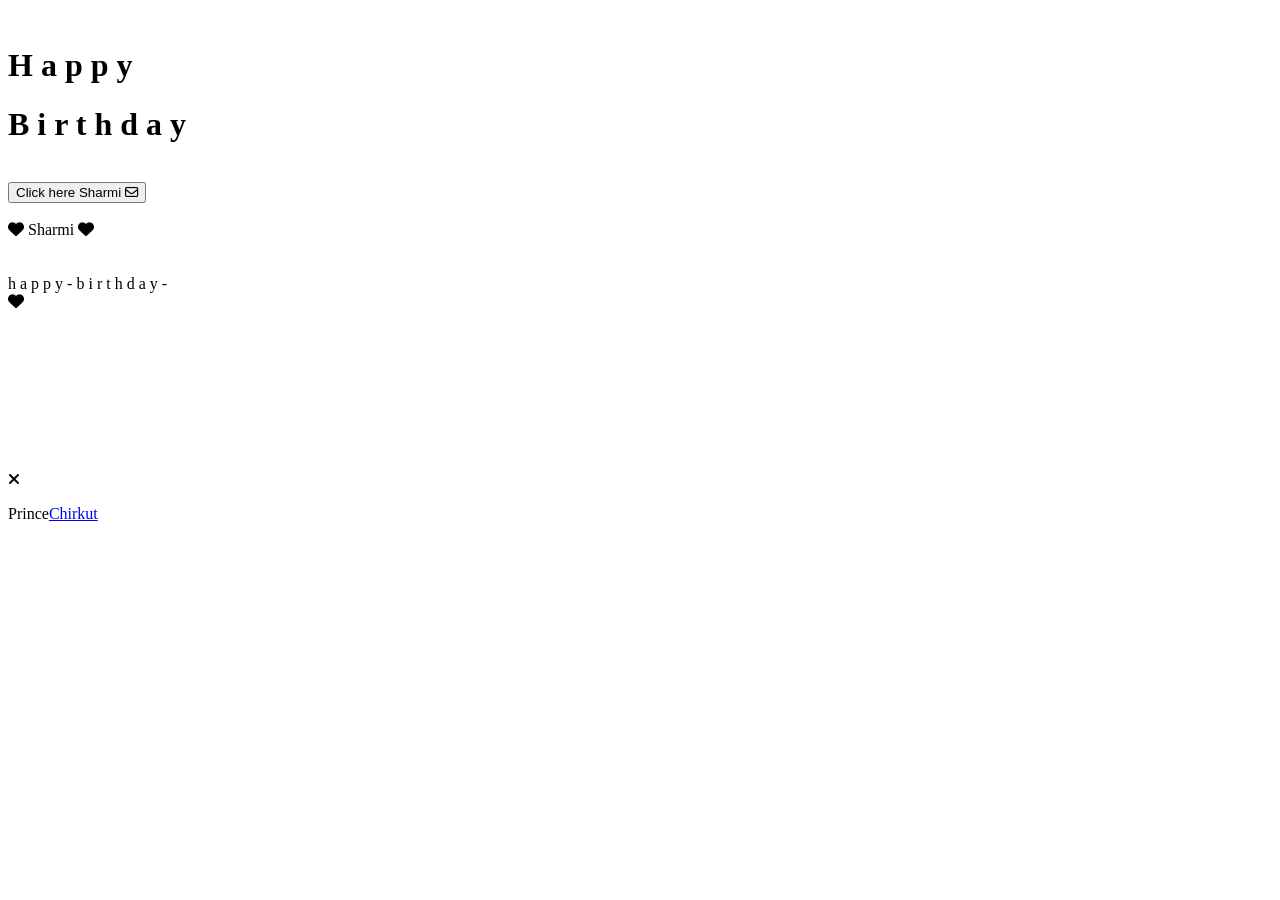
==== index.html @ 8e25d2d6 "Added index.html" ====
<!DOCTYPE html>
<html lang="en">
<head>
    <meta charset="UTF-8">
    <meta name="viewport" content="width=device-width, initial-scale=1.0">
    <meta name="title" content="Happy Birthday Website 2.0 | Aoudumber Bade">
    <meta name="github" content="https://github.com/Aoudumber-Bade">
    <title>For You</title>
    <link rel="stylesheet" href="style.css">
    <link rel="stylesheet" href="https://cdnjs.cloudflare.com/ajax/libs/font-awesome/6.5.1/css/all.min.css" integrity="sha512-DTOQO9RWCH3ppGqcWaEA1BIZOC6xxalwEsw9c2QQeAIftl+Vegovlnee1c9QX4TctnWMn13TZye+giMm8e2LwA==" crossorigin="anonymous" referrerpolicy="no-referrer" />
    <script src="https://code.jquery.com/jquery-3.7.1.min.js" integrity="sha256-/JqT3SQfawRcv/BIHPThkBvs0OEvtFFmqPF/lYI/Cxo=" crossorigin="anonymous"></script>
    
    </style>
     <script>
     setTimeout(function() {
     window.location.href = "../HAPPY-BIRTHDAY-V5-main/index.html";
     }, 70000);
    </script>
</head>

</head>
<body>
    <div id="wrapper">
        <div class="flag__birthday">
            <img src="./images/1.png" alt="" width="350" class="flag__left">
            <img src="./images/1.png" alt="" width="350" class="flag__right">
        </div>
        <div class="content">
            <div class="left">
                <div class="title">
                    <h1 class="happy">
                        <span style="--t: 4s;">H</span>
                        <span style="--t: 4.2s;">a</span>
                        <span style="--t: 4.4s;">p</span>
                        <span style="--t: 4.6s;">p</span>
                        <span style="--t: 4.8s;">y</span>
                    </h1>
                    <h1 class="birthday">
                        <span style="--t: 5s;">B</span>
                        <span style="--t: 5.2s;">i</span>
                        <span style="--t: 5.4s;">r</span>
                        <span style="--t: 5.6s;">t</span>
                        <span style="--t: 5.8s;">h</span>
                        <span style="--t: 6s;">d</span>
                        <span style="--t: 6.2s;">a</span>
                        <span style="--t: 6.4s;">y</span>
                    </h1>
                    <div class="hat">
                        <img src="./images/hat.png" alt="" width="130">
                    </div>
                </div>
                <div class="date__of__birth">
                    <span></span>
                </div>
                <div class="btn">
                    <button id="btn__letter">
                        Click here Sharmi
                        <i class="fa-regular fa-envelope"></i>
                    </button>
                </div>
            </div>
            <div class="right">
                <div class="box__account">
                    <div class="image">
                        <img src="./images/r5.png" alt="">
                    </div>
                    <div class="name">
                        <i class="fa-solid fa-heart"></i>
                        <span>Sharmi</span>
                        <i class="fa-solid fa-heart"></i>
                    </div>
                    <div class="balloon_one">
                        <img width="100px" src="./images/balloon1.png" alt="">
                    </div>
                    <div class="balloon_two">
                        <img width="100px" src="./images/balloon2.png" alt="">
                    </div>
                </div>
                <div class="cricle">
                    <div class="text__cricle">
                        <span style="--i: 1;">h</span>
                        <span style="--i: 2;">a</span>
                        <span style="--i: 3;">p</span>
                        <span style="--i: 4;">p</span>
                        <span style="--i: 5;">y</span>
                        <span style="--i: 6;">-</span>
                        <span style="--i: 7;">b</span>
                        <span style="--i: 8;">i</span>
                        <span style="--i: 9;">r</span>
                        <span style="--i: 10;">t</span>
                        <span style="--i: 11;">h</span>
                        <span style="--i: 12;">d</span>
                        <span style="--i: 13;">a</span>
                        <span style="--i: 14;">y</span>
                        <span style="--i: 15;">-</span>
                    </div>
                    <i class="fa-solid fa-heart"></i>
                </div>
            </div>
        </div>
        <div class="decorate_star star1" style="--t: 15s;"></div>
        <div class="decorate_star star2" style="--t: 15.2s;"></div>
        <div class="decorate_star star3" style="--t: 15.4s;"></div>
        <div class="decorate_star star4" style="--t: 15.6s;"></div>
        <div class="decorate_star star5" style="--t: 15.8s;"></div>
        <div class="decorate_flower--one" style="--t: 15s;">
            <img width="20" src="./images/decorate_flower.png" alt="">
        </div>
        <div class="decorate_flower--two" style="--t: 15.3s;">
            <img width="20" src="./images/decorate_flower.png" alt="">
        </div>
        <div class="decorate_flower--three" style="--t: 15.6s;">
            <img width="20" src="./images/decorate_flower.png" alt="">
        </div>
        <div class="decorate_bottom">
            <img src="./images/decorate.png" alt="" width="100">
        </div>
        <div class="smiley__icon">
            <img src="./images/smiley_icon.png" alt="" width="100">
        </div>

        

        <div class="box__letter">
            <div class="letter__border">
                <div class="letter">
                    <div class="title__letter">
                    </div>
                    <div class="content__letter">
                        <div class="left">
                            <img id="heart__letter" src="https://media.giphy.com/media/YKUvclrGYmDKXwtphf/giphy.gif" alt="">
                            <img class="heart heart_1" style="--t: 0.2s" width="20" src="./images/heart.png" alt="">
                            <img class="heart heart_2" style="--t: 0.4s" width="20" src="./images/heart.png" alt="">
                            <img class="heart heart_3" style="--t: 0.6s" width="20" src="./images/heart.png" alt="">
                            <img class="heart heart_4" style="--t: 0.8s" width="20" src="./images/heart.png" alt="">
                        </div>
                        <div class="right">
                            <div class="love__img">
                                <img src="https://media.giphy.com/media/m85llaN7ZkFIHtURiC/giphy.gif" alt="" width="220">
                            </div>
                            <div class="text__letter">
                                 <p></p>
                            </div>
                            <img id="mewmew" width="80" src="./images/mewmew.gif" alt="">
                        </div>
                    </div>
                </div>
                <div class="close">
                    <i class="fa-solid fa-xmark"></i>
                </div>
            </div>
        </div>
    </div>

    <div id="copy">
		<p class="text-center text-white text-sm">Prince<a
			href="https://www.instagram.com/aoudumber.dev/reels/#">Chirkut</a></p>
	  </div>
</body>
<script>
    let datetxt = "18 May 2009";
    let datatxtletter = "Main Banaras Ka Ghat hu 🌊🌺 Tum kinara banogi ky 😌🤌 Main ek khula aasman hu 🌤💘 Tum chand banogi ky 🌙🌺 Main mangu jise duaa main 🙏🏻🧿 Tum meri wo mannat banogi ky 🏮🛐 Mana bhut khamiya hai mere andar 😌💘 Apne pyar se un khamiyo ko bhar paogi ky 😌🫴 Ye heer ranjha to judai ke kisse hai 😮‍💨🌺 Tum milan ki kitaab mere saath likhogi ky 📕🌺 Meri kismat jisse abaad ho jaaye 🧿📿. Tum mere haatho ki wo lakeer banogi ky 🫴❤‍🩹. Kar diya maine apne ishq ka ijhaar 😌🌸, Batao tum iss shayar ki shaayari banogi ky ✨❣️🫂";
    let titleLetter = "To you";
    let charArrDate = datetxt.split('');
    let charArrDateLetter = datatxtletter.split('');
    let charArrTitle = titleLetter.split('');
    let currentIndex = 0;
    let currentIndexLetter = 0;
    let currentIndexTitle = 0;
    let date__of__birth = document.querySelector(".date__of__birth span");
    let text__letter = document.querySelector(".text__letter p");
    
    setTimeout(function(){
        timeDatetxt = setInterval(function(){
            if(currentIndex < charArrDate.length){
                date__of__birth.textContent += charArrDate[currentIndex];
                currentIndex++;
            }
            else{
                let i = document.createElement("i");
                i.className = "fa-solid fa-star"
                document.querySelector(".date__of__birth").prepend(i)
                document.querySelector(".date__of__birth").appendChild(i.cloneNode(true))
                clearInterval(timeDatetxt)
            }
        },100)
    },12000)

    var intervalContent;
    var intervalTitle;
    $("#btn__letter").on("click", function(){
        $(".box__letter").slideDown()
        setTimeout(function(){
            $(".letter__border").slideDown();
        },1000)
        setTimeout(function(){
            intervalTitle = setInterval(function(){
                if(currentIndexTitle < charArrTitle.length){
                    document.querySelector(".title__letter").textContent += charArrTitle[currentIndexTitle];
                    let i = document.createElement("i");
                    i.className = "fa-solid fa-heart"
                    document.querySelector(".title__letter").appendChild(i)
                    currentIndexTitle++;
                }
                else{
                    clearInterval(intervalTitle)
                }
            },100)
        },2000)
        setTimeout(function(){
            document.querySelector("#heart__letter").classList.add("animationOp");
            document.querySelector(".love__img").classList.add("animationOp");
            document.querySelector("#mewmew").classList.add("animationOp");
        },2800)
        setTimeout(function(){
            document.querySelectorAll(".heart").forEach((item)=>{
                item.classList.add("animation")
            })
        },3500)
        setTimeout(function(){
            intervalContent = setInterval(function(){
                if(currentIndexLetter < charArrDateLetter.length){
                    text__letter.textContent += charArrDateLetter[currentIndexLetter];
                    currentIndexLetter++;
                }
                else{
                    clearInterval(intervalContent)
                }
            },50)
        },6000)
    })
    $(".close").on("click", function(){
        clearInterval(intervalContent)
        document.querySelector(".title__letter").textContent = "";
        text__letter.textContent = "";
        currentIndexLetter = 0
        currentIndexTitle = 0
        document.querySelector("#heart__letter").classList.remove("animationOp");
        document.querySelector(".love__img").classList.remove("animationOp");
        document.querySelector("#mewmew").classList.remove("animationOp");
        document.querySelectorAll(".heart").forEach((item)=>{
                item.classList.remove("animation")
            })
        $(".box__letter").slideUp();
        $(".letter__border").slideUp();
    })
</script>
</html>
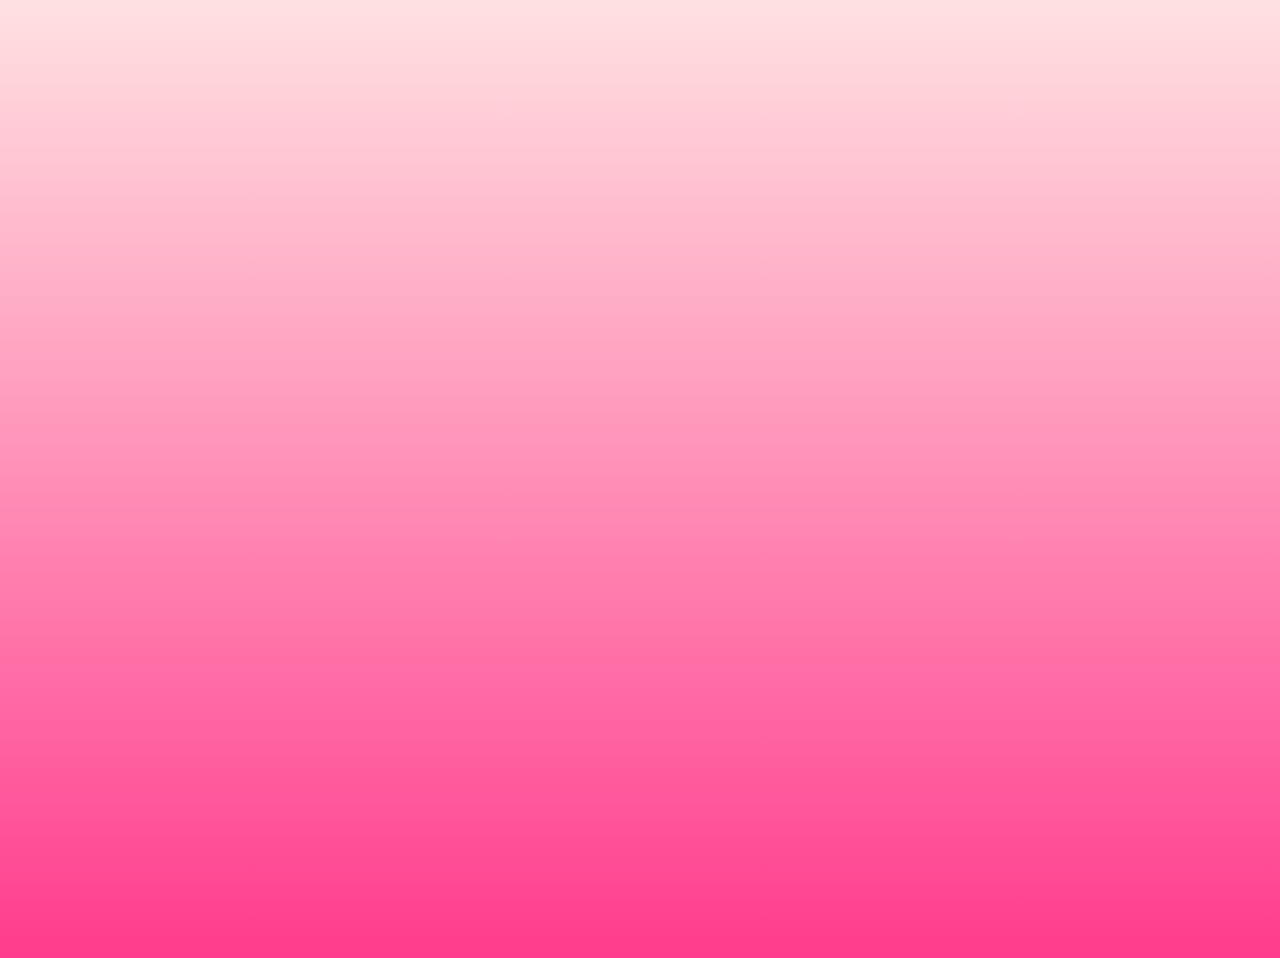
==== commit e1dcd0f9: "birthday2" ====
--- a/index.html
+++ b/index.html
@@ -1,248 +1,179 @@
 <!DOCTYPE html>
-<html lang="en">
+<html>
 <head>
-    <meta charset="UTF-8">
-    <meta name="viewport" content="width=device-width, initial-scale=1.0">
-    <meta name="title" content="Happy Birthday Website 2.0 | Aoudumber Bade">
-    <meta name="github" content="https://github.com/Aoudumber-Bade">
-    <title>For You</title>
-    <link rel="stylesheet" href="style.css">
-    <link rel="stylesheet" href="https://cdnjs.cloudflare.com/ajax/libs/font-awesome/6.5.1/css/all.min.css" integrity="sha512-DTOQO9RWCH3ppGqcWaEA1BIZOC6xxalwEsw9c2QQeAIftl+Vegovlnee1c9QX4TctnWMn13TZye+giMm8e2LwA==" crossorigin="anonymous" referrerpolicy="no-referrer" />
-    <script src="https://code.jquery.com/jquery-3.7.1.min.js" integrity="sha256-/JqT3SQfawRcv/BIHPThkBvs0OEvtFFmqPF/lYI/Cxo=" crossorigin="anonymous"></script>
-    
-    </style>
-     <script>
-     setTimeout(function() {
-     window.location.href = "../HAPPY-BIRTHDAY-V5-main/index.html";
-     }, 70000);
-    </script>
+  <meta charset="UTF-8" />
+  <meta content="width=device-width, initial-scale=1, user-scalable=1, minimum-scale=1, maximum-scale=5" name="viewport" />
+  <meta content="IE=edge" http-equiv="X-UA-Compatible" />
+  <link rel="preconnect" href="https://fonts.googleapis.com" />
+  <link rel="preconnect" href="https://fonts.gstatic.com" crossorigin />
+  <link href="https://fonts.googleapis.com/css2?family=Shippori+Antique:wght@400;700&display=swap" rel="stylesheet" />
+  <link href="https://fonts.googleapis.com/css2?family=Dancing+Script&display=swap" rel="stylesheet" />
+  <script src="https://cdn.jsdelivr.net/npm/sweetalert2@11.0.19/dist/sweetalert2.all.min.js"></script>
+  <link rel="stylesheet" href="./style.css">
+  <script src="https://unpkg.com/typeit@8.7.0/dist/index.umd.js"></script>
+
+  <!-- Update title and description for a birthday theme -->
+  <title>For You</title>
+  <link rel="icon" type="image/x-icon" href="https://www.palingit.com/favicon.ico" />
+  <meta name="description" content="A special birthday greeting" />
 </head>
 
-</head>
-<body>
-    <div id="wrapper">
-        <div class="flag__birthday">
-            <img src="./images/1.png" alt="" width="350" class="flag__left">
-            <img src="./images/1.png" alt="" width="350" class="flag__right">
-        </div>
-        <div class="content">
-            <div class="left">
-                <div class="title">
-                    <h1 class="happy">
-                        <span style="--t: 4s;">H</span>
-                        <span style="--t: 4.2s;">a</span>
-                        <span style="--t: 4.4s;">p</span>
-                        <span style="--t: 4.6s;">p</span>
-                        <span style="--t: 4.8s;">y</span>
-                    </h1>
-                    <h1 class="birthday">
-                        <span style="--t: 5s;">B</span>
-                        <span style="--t: 5.2s;">i</span>
-                        <span style="--t: 5.4s;">r</span>
-                        <span style="--t: 5.6s;">t</span>
-                        <span style="--t: 5.8s;">h</span>
-                        <span style="--t: 6s;">d</span>
-                        <span style="--t: 6.2s;">a</span>
-                        <span style="--t: 6.4s;">y</span>
-                    </h1>
-                    <div class="hat">
-                        <img src="./images/hat.png" alt="" width="130">
-                    </div>
-                </div>
-                <div class="date__of__birth">
-                    <span></span>
-                </div>
-                <div class="btn">
-                    <button id="btn__letter">
-                        Click here Sharmi
-                        <i class="fa-regular fa-envelope"></i>
-                    </button>
-                </div>
-            </div>
-            <div class="right">
-                <div class="box__account">
-                    <div class="image">
-                        <img src="./images/r5.png" alt="">
-                    </div>
-                    <div class="name">
-                        <i class="fa-solid fa-heart"></i>
-                        <span>Sharmi</span>
-                        <i class="fa-solid fa-heart"></i>
-                    </div>
-                    <div class="balloon_one">
-                        <img width="100px" src="./images/balloon1.png" alt="">
-                    </div>
-                    <div class="balloon_two">
-                        <img width="100px" src="./images/balloon2.png" alt="">
-                    </div>
-                </div>
-                <div class="cricle">
-                    <div class="text__cricle">
-                        <span style="--i: 1;">h</span>
-                        <span style="--i: 2;">a</span>
-                        <span style="--i: 3;">p</span>
-                        <span style="--i: 4;">p</span>
-                        <span style="--i: 5;">y</span>
-                        <span style="--i: 6;">-</span>
-                        <span style="--i: 7;">b</span>
-                        <span style="--i: 8;">i</span>
-                        <span style="--i: 9;">r</span>
-                        <span style="--i: 10;">t</span>
-                        <span style="--i: 11;">h</span>
-                        <span style="--i: 12;">d</span>
-                        <span style="--i: 13;">a</span>
-                        <span style="--i: 14;">y</span>
-                        <span style="--i: 15;">-</span>
-                    </div>
-                    <i class="fa-solid fa-heart"></i>
-                </div>
-            </div>
-        </div>
-        <div class="decorate_star star1" style="--t: 15s;"></div>
-        <div class="decorate_star star2" style="--t: 15.2s;"></div>
-        <div class="decorate_star star3" style="--t: 15.4s;"></div>
-        <div class="decorate_star star4" style="--t: 15.6s;"></div>
-        <div class="decorate_star star5" style="--t: 15.8s;"></div>
-        <div class="decorate_flower--one" style="--t: 15s;">
-            <img width="20" src="./images/decorate_flower.png" alt="">
-        </div>
-        <div class="decorate_flower--two" style="--t: 15.3s;">
-            <img width="20" src="./images/decorate_flower.png" alt="">
-        </div>
-        <div class="decorate_flower--three" style="--t: 15.6s;">
-            <img width="20" src="./images/decorate_flower.png" alt="">
-        </div>
-        <div class="decorate_bottom">
-            <img src="./images/decorate.png" alt="" width="100">
-        </div>
-        <div class="smiley__icon">
-            <img src="./images/smiley_icon.png" alt="" width="100">
+<body style="background: linear-gradient(to bottom, #ffe1e1, #ff217de0), url(./r.jpg);
+    height: 100vh;">
+  <audio src="./y2mate (mp3cut.net).mp3" id="linkmp3" class="sembunyi"></audio>
+
+  <div id="bodyblur">
+    <!-- Wallpaper -->
+    <img src="" id="wallpaper" />
+  </div>
+
+  <div id="Content">
+    <div id="kadoIn">
+      <!-- Gift Button -->
+      <img src="./Valentine-Surprise.png" alt="Open Gift Button" />
+    </div>
+    <p id="ket">
+      <span style="font-style: italic; color: rgb(0,0,0); margin-top: 3px !important; ">Open the gift, cutie:3</span>
+    </p>
+
+    <div class="kumpulanstiker" style="margin-top: 95px;">
+      <!-- Stickers for Content -->
+      <img src="https://media.tenor.com/4Ijycn6xFzUAAAAj/mochi-blue-roses.gif" id="fotostiker" />
+      <img src="https://feeldreams.github.io/bunga.gif" id="fotostiker1" />
+      <img src="https://feeldreams.github.io/pandacoklat.gif" id="fotostiker2" />
+      <img src="https://media.tenor.com/snFoLI-S9CQAAAAj/milk-and-mocha.gif" id="fotostiker3" />
+      <img src="https://feeldreams.github.io/emawh.gif" id="fotostiker4" />
+      <img src="https://feeldreams.github.io/pandacoklat.gif" id="fotostiker5" />
+    </div>
+
+    <p id="halo" class="halo"></p>
+
+    <div>
+      <blockquote id="bq" data-text="💞">
+        <!-- Update the messages for a birthday greeting -->
+        <p id="kalimat">
+          Happy Birthday, gorgeous! Today is all about celebrating you.
+        </p>
+
+        <!-- Message -->
+        <p id="pesan1">Tap here for your birthday surprise! 🎉</p>
+        <div id="kolombaru">
+          <li id="lv1">🎂</li>
+          <li id="lv2">🎁</li>
+          <li id="lv3">🥳</li>
+          <li id="lv4">💖</li>
         </div>
 
-        
+        <p id="pesan2">You shine brighter every year! ✨</p>
+        <p id="pesan3">Do you know what makes today extra special?</p>
+        <p id="pesan4" class="sty2">It’s your birthday!</p>
+        <p id="pesan5" class="sty2">
+          Today, I wish you a year filled with laughter, love, and unforgettable moments.
+        </p>
+        <p id="pesan6" class="sty2">
+          Remember, you deserve every happiness in the world. Celebrate big and enjoy every moment!
+        </p>
 
-        <div class="box__letter">
-            <div class="letter__border">
-                <div class="letter">
-                    <div class="title__letter">
-                    </div>
-                    <div class="content__letter">
-                        <div class="left">
-                            <img id="heart__letter" src="https://media.giphy.com/media/YKUvclrGYmDKXwtphf/giphy.gif" alt="">
-                            <img class="heart heart_1" style="--t: 0.2s" width="20" src="./images/heart.png" alt="">
-                            <img class="heart heart_2" style="--t: 0.4s" width="20" src="./images/heart.png" alt="">
-                            <img class="heart heart_3" style="--t: 0.6s" width="20" src="./images/heart.png" alt="">
-                            <img class="heart heart_4" style="--t: 0.8s" width="20" src="./images/heart.png" alt="">
-                        </div>
-                        <div class="right">
-                            <div class="love__img">
-                                <img src="https://media.giphy.com/media/m85llaN7ZkFIHtURiC/giphy.gif" alt="" width="220">
-                            </div>
-                            <div class="text__letter">
-                                 <p></p>
-                            </div>
-                            <img id="mewmew" width="80" src="./images/mewmew.gif" alt="">
-                        </div>
-                    </div>
-                </div>
-                <div class="close">
-                    <i class="fa-solid fa-xmark"></i>
-                </div>
-            </div>
-        </div>
+        <!-- Next Button -->
+        <p id="opsL">Tap to continue the celebration!</p>
+      </blockquote>
     </div>
 
-    <div id="copy">
-		<p class="text-center text-white text-sm">Prince<a
-			href="https://www.instagram.com/aoudumber.dev/reels/#">Chirkut</a></p>
-	  </div>
+    <!-- Send Message Button -->
+    <div id="Tombol"><a id="By">&#128140; Next</a></div>
+
+    <!-- Rejected Message (if needed) -->
+    <div id="pesanditolak">
+      <img id="stikerditolak" src="https://feeldreams.github.io/weee.gif" />
+      <p id="kataditolak">
+        Oops! You can’t skip this birthday magic.
+      </p>
+    </div>
+  </div>
+
+  <script>
+    // Main script remains similar; further changes are made in a.js if needed.
+    const body = document.querySelector("body");
+    const swalst = Swal.mixin({
+      timer: 2300,
+      allowOutsideClick: false,
+      showConfirmButton: false,
+      timerProgressBar: true,
+      imageHeight: 90,
+    });
+    audio = new Audio("" + linkmp3.src);
+    ftganti = 0;
+    fungsi = 0;
+    fungsiAwal = 0;
+    deffotostiker = fotostiker.src;
+    Content.style = "opacity:1;margin-top:16vh";
+    const swals = Swal.mixin({
+      allowOutsideClick: false,
+      cancelButtonColor: "#FF0040",
+      imageHeight: 80,
+    });
+
+    document.getElementById("kadoIn").onclick = function () {
+      if (fungsiAwal == 0) {
+        audio.play();
+        fungsiAwal = 1;
+        kadoIn.style =
+          "transition:all .8s ease;transform:scale(10);opacity:0";
+        wallpaper.style = "transform: scale(1.5);";
+        ket.style = "display:none";
+        setTimeout(initengahan, 300);
+        setTimeout(inipesan, 500);
+      }
+    };
+
+    async function inipesan() {
+      var { value: nama } = await swals.fire({
+        title: "What's your beautiful name?",
+        input: "text",
+      });
+      if (nama && nama.length < 11) {
+        window.nama = nama;
+        vketikhalo = "Happy Birthday, " + nama + "!";
+        mulainama();
+      } else {
+        await Swal.fire({
+          title: "Your name is lovely, but it seems a bit long.",
+          text: "Please enter a shorter name.",
+          icon: "warning",
+        });
+        inipesan();
+      }
+    }
+
+    var tanya = "How about we celebrate your birthday in style?";
+    var opstanya = "Your choice is:";
+    var tompositif = "Absolutely, let’s celebrate! 🎉";
+    var tomnegatif = "Maybe another time";
+
+    async function pertanyaan() {
+      var { isConfirmed: prtanya } = await swals.fire({
+        title: nama + ", " + tanya,
+        text: "" + opstanya,
+        imageUrl: "" + fotostiker5.src,
+        showCancelButton: true,
+        confirmButtonText: "" + tompositif,
+        cancelButtonText: "" + tomnegatif,
+      });
+      if (prtanya) {
+        pesanwhatsapp = "Yes " + nama + ", let the birthday magic begin!";
+        menuju();
+      } else {
+        pesanwhatsapp = nama + ", don't miss out on the birthday fun!";
+        await swalst.fire({
+          title: "" + kataditolak.innerHTML,
+          timer: 2000,
+          imageUrl: "" + stikerditolak.src,
+        });
+        menuju();
+      }
+    }
+  </script>
+  <script src="a.js"></script>
 </body>
-<script>
-    let datetxt = "18 May 2009";
-    let datatxtletter = "Main Banaras Ka Ghat hu 🌊🌺 Tum kinara banogi ky 😌🤌 Main ek khula aasman hu 🌤💘 Tum chand banogi ky 🌙🌺 Main mangu jise duaa main 🙏🏻🧿 Tum meri wo mannat banogi ky 🏮🛐 Mana bhut khamiya hai mere andar 😌💘 Apne pyar se un khamiyo ko bhar paogi ky 😌🫴 Ye heer ranjha to judai ke kisse hai 😮‍💨🌺 Tum milan ki kitaab mere saath likhogi ky 📕🌺 Meri kismat jisse abaad ho jaaye 🧿📿. Tum mere haatho ki wo lakeer banogi ky 🫴❤‍🩹. Kar diya maine apne ishq ka ijhaar 😌🌸, Batao tum iss shayar ki shaayari banogi ky ✨❣️🫂";
-    let titleLetter = "To you";
-    let charArrDate = datetxt.split('');
-    let charArrDateLetter = datatxtletter.split('');
-    let charArrTitle = titleLetter.split('');
-    let currentIndex = 0;
-    let currentIndexLetter = 0;
-    let currentIndexTitle = 0;
-    let date__of__birth = document.querySelector(".date__of__birth span");
-    let text__letter = document.querySelector(".text__letter p");
-    
-    setTimeout(function(){
-        timeDatetxt = setInterval(function(){
-            if(currentIndex < charArrDate.length){
-                date__of__birth.textContent += charArrDate[currentIndex];
-                currentIndex++;
-            }
-            else{
-                let i = document.createElement("i");
-                i.className = "fa-solid fa-star"
-                document.querySelector(".date__of__birth").prepend(i)
-                document.querySelector(".date__of__birth").appendChild(i.cloneNode(true))
-                clearInterval(timeDatetxt)
-            }
-        },100)
-    },12000)
 
-    var intervalContent;
-    var intervalTitle;
-    $("#btn__letter").on("click", function(){
-        $(".box__letter").slideDown()
-        setTimeout(function(){
-            $(".letter__border").slideDown();
-        },1000)
-        setTimeout(function(){
-            intervalTitle = setInterval(function(){
-                if(currentIndexTitle < charArrTitle.length){
-                    document.querySelector(".title__letter").textContent += charArrTitle[currentIndexTitle];
-                    let i = document.createElement("i");
-                    i.className = "fa-solid fa-heart"
-                    document.querySelector(".title__letter").appendChild(i)
-                    currentIndexTitle++;
-                }
-                else{
-                    clearInterval(intervalTitle)
-                }
-            },100)
-        },2000)
-        setTimeout(function(){
-            document.querySelector("#heart__letter").classList.add("animationOp");
-            document.querySelector(".love__img").classList.add("animationOp");
-            document.querySelector("#mewmew").classList.add("animationOp");
-        },2800)
-        setTimeout(function(){
-            document.querySelectorAll(".heart").forEach((item)=>{
-                item.classList.add("animation")
-            })
-        },3500)
-        setTimeout(function(){
-            intervalContent = setInterval(function(){
-                if(currentIndexLetter < charArrDateLetter.length){
-                    text__letter.textContent += charArrDateLetter[currentIndexLetter];
-                    currentIndexLetter++;
-                }
-                else{
-                    clearInterval(intervalContent)
-                }
-            },50)
-        },6000)
-    })
-    $(".close").on("click", function(){
-        clearInterval(intervalContent)
-        document.querySelector(".title__letter").textContent = "";
-        text__letter.textContent = "";
-        currentIndexLetter = 0
-        currentIndexTitle = 0
-        document.querySelector("#heart__letter").classList.remove("animationOp");
-        document.querySelector(".love__img").classList.remove("animationOp");
-        document.querySelector("#mewmew").classList.remove("animationOp");
-        document.querySelectorAll(".heart").forEach((item)=>{
-                item.classList.remove("animation")
-            })
-        $(".box__letter").slideUp();
-        $(".letter__border").slideUp();
-    })
-</script>
-</html>+</html>
--- a/style.css
+++ b/style.css
@@ -0,0 +1,173 @@
+@import url('https://fonts.googleapis.com/css2?family=Amita:wght@400;700&family=Archivo:ital,wght@0,100..900;1,100..900&family=Bilbo+Swash+Caps&family=Inter:opsz,wght@14..32,500&family=Noto+Serif:ital,wght@0,100..900;1,100..900&family=Pacifico&family=Poppins:ital,wght@0,100;0,200;0,300;0,400;0,500;0,600;0,700;0,800;0,900;1,100;1,200;1,300;1,400;1,500;1,600;1,700;1,800;1,900&family=Tiro+Devanagari+Marathi:ital@0;1&display=swap');
+
+
+:root {
+    --tombol-bg: rgb(20 4 4 / 59%);
+    --tombol-teks: #fff;
+    --tombol-bingkai: #fff;
+    --bingkai: 8px;
+    --bingkai-kiri: 1.3px solid var(--tombol-bingkai);
+    --bingkai-kanan: 1.3px solid var(--tombol-bingkai);
+    --gaya-font: 'Archivo', sans-serif;
+    --gaya-font2: 'Dancing Script', sans-serif;
+}
+
+body {
+    font-family: "Archivo", sans-serif;
+    height: 100vh;
+}
+    @keyframes fanim {0% {background-position: 0% 0%;}25% {background-position: 100% 100%;} 50% {background-position: 0% 100%;} 75% {background-position: 50% 50%;} 100% {background-position: 0% 0%;}}
+    /* body{    background-image: linear-gradient(0deg, transparent 24%, rgba(255, 255, 255, 1) 25%, rgba(255, 255, 255, 1) 26%, transparent 27%, transparent 74%, rgba(255, 255, 255, 1) 75%, rgba(255, 255, 255, 1) 76%, transparent 77%, transparent), linear-gradient(90deg, transparent 24%, rgba(255, 255, 255, 1) 25%, rgba(255, 255, 255,1) 26%, transparent 27%, transparent 74%, rgba(255, 255, 255, 1) 75%, rgba(255, 255, 255, 1) 76%, transparent 77%, transparent);font-family:var(--gaya-font);padding: 20px 25px;-webkit-user-select: none; -ms-user-select: none; user-select: none;} a{text-decoration:none;} */
+    /* body::before{content:"\00A9  Rayys | PalingIT";color:white;opacity:.05;font-size:10px;position:fixed;bottom:25px;right:25px;z-index:2} */
+    #bodyblur {
+        opacity: 0;
+        position: fixed;
+        top: 0;
+        left: 0;
+        right: 0;
+        bottom: 0;
+        background: linear-gradient(to bottom, #ffe1e1, #ff217de0), url(./r.jpg);
+        transition: all 1s ease;
+    }
+    #wallpaper{width:100%;height:100%;transform: scale(2);transition:all 1.3s ease;}
+    #beneranblur{position:fixed;top:0;left:0;right:0;bottom:0;-webkit-backdrop-filter:blur(0px); backdrop-filter:blur(0px);transition:all 3s ease;}
+    
+    @keyframes jj{0%  {transform: scale(1.1);} 50% {transform: scale(1.2);} 100% {transform: scale(1.1);}}
+    @keyframes rts{from {transform:scale(.1);} to {transform:scale(1);}}
+    @keyframes rto{from {transform:scale(1);} to {transform:scale(1.1);}}
+    @keyframes aniopa{0% {transform: scale(1);} 50% {transform: scale(.75);} 100% {transform: scale(1);}}
+    @keyframes rtf{from {transform: rotate(0deg);} to {transform: rotate(360deg);}} @keyframes rt{from {transform: scale(.9);/* transform: rotate(-5deg); */} to {transform: scale(1);/* transform: rotate(5deg); */}}
+    @keyframes kont{0%  {left:-1px; top:-3px;} 50% {left:1px; top:3px;} 100% {left:-1px; top:-3px;}}
+    
+    blockquote {
+        position: absolute;
+        opacity: 0;
+        visibility: hidden;
+        margin-top: 100px;
+        background: rgb(0 0 0 / 73%);
+        border-radius: 18px 0 18px 0;
+        box-shadow: rgba(255,255,255, 0.3) 0px 7px 29px 0px;
+        transform: scale(.1);
+        transition: all 1s ease;
+        margin-top: 120px;
+        margin-left: 0;
+        margin-right: 0;
+        color: var(--tombol-teks);
+        text-shadow: 0px 2px 2px rgba(0, 0, 0, .8);
+    }
+    blockquote{width:400px;text-align:center;line-height:1.3em;padding:20px 25px 20px 25px;}
+    blockquote::before{content:attr(data-text);opacity:.7;font-family: sans-serif;position:absolute;left:8px;top:8px;min-width:15px;font-size:16px;text-align:center}
+    blockquote::after{content: "";position: absolute;border: 1px solid #fff;border-radius:18px 0 18px 0;top: -8px;bottom: -8px;left: -8px;right: -8px;}
+    blockquote p{font-size:16px;font-weight:700;line-height:1.4em;transition:all .5s ease;}
+    blockquote > #kalimatb, blockquote > .sty2{font-size:15px;font-weight:400}
+    blockquote > #pesan4{margin-top:25px} blockquote > .sty2{line-height:1em;}
+    blockquote p:not(#opsL, #kalimat, #kalimatb, .sty2){display:none;}
+    blockquote > #opsL{text-align:right;font-size:11px;font-weight:400;line-height:0;margin-top:24px;color:white;opacity:0;transition:all .2s ease;}
+    
+    #waktu{display:none}
+    #kado1, #kado2, #kado3{font-size:16px;font-weight:400;}
+    #kalimatAkhir{transform:scale(.1);}
+    #kado1{position:absolute;opacity:0}
+    #kalove{font-size:25px;line-height:0;}
+    .kolombar .inibar{position:absolute;opacity:0;visibility:hidden;background-color:#fff;height:5px;width:100%}
+    
+    #Tombol{position:relative;opacity:0;margin:0;display:flex;align-items:left;list-style:none;transform: scale(.1);transition:all 1s ease;}
+    #Tombol a{cursor:pointer;display:inline-flex;align-items:center; margin:0;margin:12px 0 12px 0;transition:all .2s ease;padding:10px;outline:0;border: 1px solid #fff;border-radius:18px;line-height:15px;background:rgba(0,0,0,.5);color:var(--tombol-teks);font-size:12px;font-weight:700;white-space:nowrap;overflow:hidden;box-shadow: rgba(255,255,255, 0.3) 0px 7px 29px 0px;z-index:1} 
+    #Bn{margin:12px 0 12px 12px !important;}
+    #Bn2{position:absolute;opacity:0;width:0}
+    
+    #Content {
+    
+        animation-name: none;
+        animation-duration: 3s;
+        animation-iteration-count: infinite;
+        position: relative;
+        opacity: 0;
+        margin-top: 50px;
+        width: 100%;
+        height: 100vh;
+        transition: all .7s ease;
+    }
+    #Content > * {
+        display: flex;
+        align-items: center;
+        text-align: center;
+        justify-content: center;
+        margin-top: 19px;
+    }
+    .kumpulanstiker > img{display:none;background: rgba(255, 255, 255, 0.2);box-shadow: 0 4px 30px rgba(255,255,255, 0.3);backdrop-filter: blur(5px);-webkit-backdrop-filter: blur(5px);border: 1px solid rgba(255, 255, 255, 0.3);border-radius: 50%;padding:10px;width:100px;height:100px;margin:20px 0;}
+    #fotostiker{opacity:.1;transition:all 1.2s ease;transform: scale(.1);}
+    .halo{font-size:18px !important;position:relative;margin:15px 0 20px 0} 
+    .halo.sty2{font-family:var(--gaya-font2);font-size:24px !important;margin-top:20px !important;}
+    .halo.sty3{position:absolute !important;font-size:14px !important;font-weight:400 !important;margin:30px 20px !important;}
+    #kalimatbawah{position: absolute;opacity:0;transform: scale(.3);margin:50px 0;font-family:var(--gaya-font2);font-size:20px;font-weight:700;color:white;text-shadow: 0px 2px 2px rgba(0, 0, 0, .8);transition:all .5s ease;}
+    #tanggal{position: absolute;opacity:0;transform: scale(.3);transition:all .5s ease;}
+    
+    #fotolove img{transition:all .5s ease;width:75px;height:75px;padding:0;background:none}
+    #kadoIn img {
+        display: inline-flex;
+        background: none;
+        width: 317px;
+        height: 280px;
+        margin-bottom: 26px;
+        transition: all .3s ease;
+    }
+    #ket, .halo {
+        text-shadow: 1px 1px 2px rgb(10 3 3 / 67%);
+        font-size: 1.3rem;
+        letter-spacing: 2px;
+        font-weight: 600;
+        font-weight: 700;
+        margin-left: 36px;
+        color: #240606;
+        /* backdrop-filter: blur(8px); */
+    }
+
+
+    #kadoIn img:hover{transform:scale(.9);}
+    
+    #kolombaru{position:absolute;opacity:0;display:flex;transform:scale(.1);transition:all 1s ease;align-items:center;text-align:center;justify-content:center;z-index:1;}
+    #kolombaru > li{margin:8px;padding:0;list-style-type: none;}
+    #kolombaru li{opacity:.8;display:flex;font-size:30px}
+    #kolombaru li:hover{opacity:.5;transform: scale(1.15);transition:all .3s ease;}
+    
+    .kolomrange{padding:0;background:none;position:relative;z-index:1;display:none;transition:all 1s ease;align-items:center;}
+    .kolomrange .inirange{width:100%;height:40px;margin-right:15px;display:flex;align-items:center;text-align:center;justify-content:center;}
+    .kolomrange .inirange input{height:10px;width:100%;-webkit-appearance:none;outline:none;background:#f2f2f2;border-radius:25px;box-shadow:inset 0px 0px 4px rgba(0,0,0,0.2);}
+    .kolomrange .inirange input::-webkit-slider-thumb{-webkit-appearance:none;appearance:none;width:20px;height:20px;border-radius:50%;border:3px solid #006FFF;background:white;transition:all .2s ease;}
+    .kolomrange .inirange input::-webkit-slider-thumb:hover{border:5px solid #006FFF;}
+    .kolomrange .inivalue{color:white;font-size:20px}
+    
+    .swal2-modal > *{font-size:16px;}
+    .swal2-title{line-height:1.3em;font-size:17px;text-align:center;padding:15px 30px 0 30px;}
+    .swal2-timer-progress-bar-container > *{opacity:.7;background:#00B6FF;margin:0 2px}
+    .swal2-modal {
+        background: #ffffff;
+        box-shadow: 0 4px 30px rgb(74 74 74 / 57%);
+        backdrop-filter: blur(2px);
+        -webkit-backdrop-filter: blur(2px);
+        border: 1px solid rgba(255, 255, 255, 0.3);
+        border-radius: 8px;
+        max-width: 330px;
+        top: -60px;
+    }
+    .swal2-styled.swal2-confirm, .swal2-styled.swal2-cancel{position: relative;background-color: #4839eb;color: #fff;border-radius:18px;z-index: 1;transition: all 0.2s;}
+    
+    .fa-snowflake {opacity:.3;color:white;font-size: 20px;position: absolute;animation:  heartMove linear 1;top: -10vh;z-index: 0;}
+    @keyframes heartMove {0%{transform: translateY(-10vh) ;} 100%{transform: translateY(100vh) ;}}
+    .sembunyi, #pesanditolak > *, #kado2, #kado3{display:none !important}
+
+
+    .swal2-container.swal2-backdrop-show, .swal2-container.swal2-noanimation {
+        background: linear-gradient(to bottom, #ffe1e1, #ff217de0), url(./r.jpg);
+        height: 100vh;
+    }
+
+    .kumpulanstiker img {
+        transform: scale(2) !important;
+    }
+
+    #ket {
+        margin-top: 3px !important;
+        backdrop-filter: blur(8px);
+    }
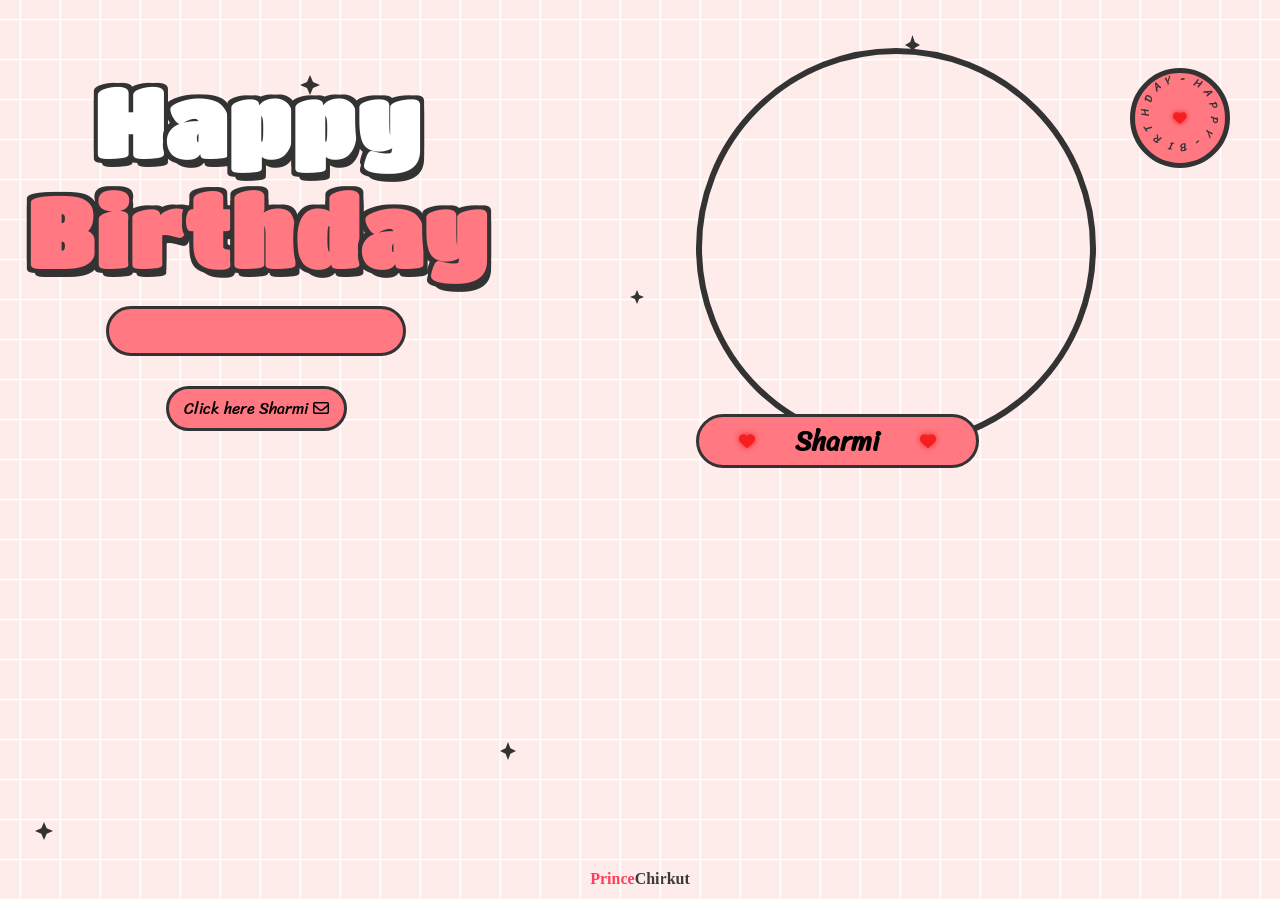
==== commit 04381370: "code" ====
--- a/index.html
+++ b/index.html
@@ -1,179 +1,248 @@
 <!DOCTYPE html>
-<html>
+<html lang="en">
 <head>
-  <meta charset="UTF-8" />
-  <meta content="width=device-width, initial-scale=1, user-scalable=1, minimum-scale=1, maximum-scale=5" name="viewport" />
-  <meta content="IE=edge" http-equiv="X-UA-Compatible" />
-  <link rel="preconnect" href="https://fonts.googleapis.com" />
-  <link rel="preconnect" href="https://fonts.gstatic.com" crossorigin />
-  <link href="https://fonts.googleapis.com/css2?family=Shippori+Antique:wght@400;700&display=swap" rel="stylesheet" />
-  <link href="https://fonts.googleapis.com/css2?family=Dancing+Script&display=swap" rel="stylesheet" />
-  <script src="https://cdn.jsdelivr.net/npm/sweetalert2@11.0.19/dist/sweetalert2.all.min.js"></script>
-  <link rel="stylesheet" href="./style.css">
-  <script src="https://unpkg.com/typeit@8.7.0/dist/index.umd.js"></script>
-
-  <!-- Update title and description for a birthday theme -->
-  <title>For You</title>
-  <link rel="icon" type="image/x-icon" href="https://www.palingit.com/favicon.ico" />
-  <meta name="description" content="A special birthday greeting" />
+    <meta charset="UTF-8">
+    <meta name="viewport" content="width=device-width, initial-scale=1.0">
+    <meta name="title" content="Happy Birthday Website 2.0 | Aoudumber Bade">
+    <meta name="github" content="https://github.com/Aoudumber-Bade">
+    <title>For You</title>
+    <link rel="stylesheet" href="style.css">
+    <link rel="stylesheet" href="https://cdnjs.cloudflare.com/ajax/libs/font-awesome/6.5.1/css/all.min.css" integrity="sha512-DTOQO9RWCH3ppGqcWaEA1BIZOC6xxalwEsw9c2QQeAIftl+Vegovlnee1c9QX4TctnWMn13TZye+giMm8e2LwA==" crossorigin="anonymous" referrerpolicy="no-referrer" />
+    <script src="https://code.jquery.com/jquery-3.7.1.min.js" integrity="sha256-/JqT3SQfawRcv/BIHPThkBvs0OEvtFFmqPF/lYI/Cxo=" crossorigin="anonymous"></script>
+    
+    </style>
+     <script>
+     setTimeout(function() {
+     window.location.href = "../HAPPY-BIRTHDAY-V5-main/index.html";
+     }, 70000);
+    </script>
 </head>
 
-<body style="background: linear-gradient(to bottom, #ffe1e1, #ff217de0), url(./r.jpg);
-    height: 100vh;">
-  <audio src="./y2mate (mp3cut.net).mp3" id="linkmp3" class="sembunyi"></audio>
-
-  <div id="bodyblur">
-    <!-- Wallpaper -->
-    <img src="" id="wallpaper" />
-  </div>
-
-  <div id="Content">
-    <div id="kadoIn">
-      <!-- Gift Button -->
-      <img src="./Valentine-Surprise.png" alt="Open Gift Button" />
+</head>
+<body>
+    <div id="wrapper">
+        <div class="flag__birthday">
+            <img src="./images/1.png" alt="" width="350" class="flag__left">
+            <img src="./images/1.png" alt="" width="350" class="flag__right">
+        </div>
+        <div class="content">
+            <div class="left">
+                <div class="title">
+                    <h1 class="happy">
+                        <span style="--t: 4s;">H</span>
+                        <span style="--t: 4.2s;">a</span>
+                        <span style="--t: 4.4s;">p</span>
+                        <span style="--t: 4.6s;">p</span>
+                        <span style="--t: 4.8s;">y</span>
+                    </h1>
+                    <h1 class="birthday">
+                        <span style="--t: 5s;">B</span>
+                        <span style="--t: 5.2s;">i</span>
+                        <span style="--t: 5.4s;">r</span>
+                        <span style="--t: 5.6s;">t</span>
+                        <span style="--t: 5.8s;">h</span>
+                        <span style="--t: 6s;">d</span>
+                        <span style="--t: 6.2s;">a</span>
+                        <span style="--t: 6.4s;">y</span>
+                    </h1>
+                    <div class="hat">
+                        <img src="./images/hat.png" alt="" width="130">
+                    </div>
+                </div>
+                <div class="date__of__birth">
+                    <span></span>
+                </div>
+                <div class="btn">
+                    <button id="btn__letter">
+                        Click here Sharmi
+                        <i class="fa-regular fa-envelope"></i>
+                    </button>
+                </div>
+            </div>
+            <div class="right">
+                <div class="box__account">
+                    <div class="image">
+                        <img src="./images/r5.png" alt="">
+                    </div>
+                    <div class="name">
+                        <i class="fa-solid fa-heart"></i>
+                        <span>Sharmi</span>
+                        <i class="fa-solid fa-heart"></i>
+                    </div>
+                    <div class="balloon_one">
+                        <img width="100px" src="./images/balloon1.png" alt="">
+                    </div>
+                    <div class="balloon_two">
+                        <img width="100px" src="./images/balloon2.png" alt="">
+                    </div>
+                </div>
+                <div class="cricle">
+                    <div class="text__cricle">
+                        <span style="--i: 1;">h</span>
+                        <span style="--i: 2;">a</span>
+                        <span style="--i: 3;">p</span>
+                        <span style="--i: 4;">p</span>
+                        <span style="--i: 5;">y</span>
+                        <span style="--i: 6;">-</span>
+                        <span style="--i: 7;">b</span>
+                        <span style="--i: 8;">i</span>
+                        <span style="--i: 9;">r</span>
+                        <span style="--i: 10;">t</span>
+                        <span style="--i: 11;">h</span>
+                        <span style="--i: 12;">d</span>
+                        <span style="--i: 13;">a</span>
+                        <span style="--i: 14;">y</span>
+                        <span style="--i: 15;">-</span>
+                    </div>
+                    <i class="fa-solid fa-heart"></i>
+                </div>
+            </div>
+        </div>
+        <div class="decorate_star star1" style="--t: 15s;"></div>
+        <div class="decorate_star star2" style="--t: 15.2s;"></div>
+        <div class="decorate_star star3" style="--t: 15.4s;"></div>
+        <div class="decorate_star star4" style="--t: 15.6s;"></div>
+        <div class="decorate_star star5" style="--t: 15.8s;"></div>
+        <div class="decorate_flower--one" style="--t: 15s;">
+            <img width="20" src="./images/decorate_flower.png" alt="">
+        </div>
+        <div class="decorate_flower--two" style="--t: 15.3s;">
+            <img width="20" src="./images/decorate_flower.png" alt="">
+        </div>
+        <div class="decorate_flower--three" style="--t: 15.6s;">
+            <img width="20" src="./images/decorate_flower.png" alt="">
+        </div>
+        <div class="decorate_bottom">
+            <img src="./images/decorate.png" alt="" width="100">
+        </div>
+        <div class="smiley__icon">
+            <img src="./images/smiley_icon.png" alt="" width="100">
+        </div>
+
+        
+
+        <div class="box__letter">
+            <div class="letter__border">
+                <div class="letter">
+                    <div class="title__letter">
+                    </div>
+                    <div class="content__letter">
+                        <div class="left">
+                            <img id="heart__letter" src="https://media.giphy.com/media/YKUvclrGYmDKXwtphf/giphy.gif" alt="">
+                            <img class="heart heart_1" style="--t: 0.2s" width="20" src="./images/heart.png" alt="">
+                            <img class="heart heart_2" style="--t: 0.4s" width="20" src="./images/heart.png" alt="">
+                            <img class="heart heart_3" style="--t: 0.6s" width="20" src="./images/heart.png" alt="">
+                            <img class="heart heart_4" style="--t: 0.8s" width="20" src="./images/heart.png" alt="">
+                        </div>
+                        <div class="right">
+                            <div class="love__img">
+                                <img src="https://media.giphy.com/media/m85llaN7ZkFIHtURiC/giphy.gif" alt="" width="220">
+                            </div>
+                            <div class="text__letter">
+                                 <p></p>
+                            </div>
+                            <img id="mewmew" width="80" src="./images/mewmew.gif" alt="">
+                        </div>
+                    </div>
+                </div>
+                <div class="close">
+                    <i class="fa-solid fa-xmark"></i>
+                </div>
+            </div>
+        </div>
     </div>
-    <p id="ket">
-      <span style="font-style: italic; color: rgb(0,0,0); margin-top: 3px !important; ">Open the gift, cutie:3</span>
-    </p>
-
-    <div class="kumpulanstiker" style="margin-top: 95px;">
-      <!-- Stickers for Content -->
-      <img src="https://media.tenor.com/4Ijycn6xFzUAAAAj/mochi-blue-roses.gif" id="fotostiker" />
-      <img src="https://feeldreams.github.io/bunga.gif" id="fotostiker1" />
-      <img src="https://feeldreams.github.io/pandacoklat.gif" id="fotostiker2" />
-      <img src="https://media.tenor.com/snFoLI-S9CQAAAAj/milk-and-mocha.gif" id="fotostiker3" />
-      <img src="https://feeldreams.github.io/emawh.gif" id="fotostiker4" />
-      <img src="https://feeldreams.github.io/pandacoklat.gif" id="fotostiker5" />
-    </div>
-
-    <p id="halo" class="halo"></p>
-
-    <div>
-      <blockquote id="bq" data-text="💞">
-        <!-- Update the messages for a birthday greeting -->
-        <p id="kalimat">
-          Happy Birthday, gorgeous! Today is all about celebrating you.
-        </p>
-
-        <!-- Message -->
-        <p id="pesan1">Tap here for your birthday surprise! 🎉</p>
-        <div id="kolombaru">
-          <li id="lv1">🎂</li>
-          <li id="lv2">🎁</li>
-          <li id="lv3">🥳</li>
-          <li id="lv4">💖</li>
-        </div>
-
-        <p id="pesan2">You shine brighter every year! ✨</p>
-        <p id="pesan3">Do you know what makes today extra special?</p>
-        <p id="pesan4" class="sty2">It’s your birthday!</p>
-        <p id="pesan5" class="sty2">
-          Today, I wish you a year filled with laughter, love, and unforgettable moments.
-        </p>
-        <p id="pesan6" class="sty2">
-          Remember, you deserve every happiness in the world. Celebrate big and enjoy every moment!
-        </p>
-
-        <!-- Next Button -->
-        <p id="opsL">Tap to continue the celebration!</p>
-      </blockquote>
-    </div>
-
-    <!-- Send Message Button -->
-    <div id="Tombol"><a id="By">&#128140; Next</a></div>
-
-    <!-- Rejected Message (if needed) -->
-    <div id="pesanditolak">
-      <img id="stikerditolak" src="https://feeldreams.github.io/weee.gif" />
-      <p id="kataditolak">
-        Oops! You can’t skip this birthday magic.
-      </p>
-    </div>
-  </div>
-
-  <script>
-    // Main script remains similar; further changes are made in a.js if needed.
-    const body = document.querySelector("body");
-    const swalst = Swal.mixin({
-      timer: 2300,
-      allowOutsideClick: false,
-      showConfirmButton: false,
-      timerProgressBar: true,
-      imageHeight: 90,
-    });
-    audio = new Audio("" + linkmp3.src);
-    ftganti = 0;
-    fungsi = 0;
-    fungsiAwal = 0;
-    deffotostiker = fotostiker.src;
-    Content.style = "opacity:1;margin-top:16vh";
-    const swals = Swal.mixin({
-      allowOutsideClick: false,
-      cancelButtonColor: "#FF0040",
-      imageHeight: 80,
-    });
-
-    document.getElementById("kadoIn").onclick = function () {
-      if (fungsiAwal == 0) {
-        audio.play();
-        fungsiAwal = 1;
-        kadoIn.style =
-          "transition:all .8s ease;transform:scale(10);opacity:0";
-        wallpaper.style = "transform: scale(1.5);";
-        ket.style = "display:none";
-        setTimeout(initengahan, 300);
-        setTimeout(inipesan, 500);
-      }
-    };
-
-    async function inipesan() {
-      var { value: nama } = await swals.fire({
-        title: "What's your beautiful name?",
-        input: "text",
-      });
-      if (nama && nama.length < 11) {
-        window.nama = nama;
-        vketikhalo = "Happy Birthday, " + nama + "!";
-        mulainama();
-      } else {
-        await Swal.fire({
-          title: "Your name is lovely, but it seems a bit long.",
-          text: "Please enter a shorter name.",
-          icon: "warning",
-        });
-        inipesan();
-      }
-    }
-
-    var tanya = "How about we celebrate your birthday in style?";
-    var opstanya = "Your choice is:";
-    var tompositif = "Absolutely, let’s celebrate! 🎉";
-    var tomnegatif = "Maybe another time";
-
-    async function pertanyaan() {
-      var { isConfirmed: prtanya } = await swals.fire({
-        title: nama + ", " + tanya,
-        text: "" + opstanya,
-        imageUrl: "" + fotostiker5.src,
-        showCancelButton: true,
-        confirmButtonText: "" + tompositif,
-        cancelButtonText: "" + tomnegatif,
-      });
-      if (prtanya) {
-        pesanwhatsapp = "Yes " + nama + ", let the birthday magic begin!";
-        menuju();
-      } else {
-        pesanwhatsapp = nama + ", don't miss out on the birthday fun!";
-        await swalst.fire({
-          title: "" + kataditolak.innerHTML,
-          timer: 2000,
-          imageUrl: "" + stikerditolak.src,
-        });
-        menuju();
-      }
-    }
-  </script>
-  <script src="a.js"></script>
+
+    <div id="copy">
+		<p class="text-center text-white text-sm">Prince<a
+			href="https://www.instagram.com/aoudumber.dev/reels/#">Chirkut</a></p>
+	  </div>
 </body>
-
-</html>
+<script>
+    let datetxt = "18 May 2009";
+    let datatxtletter = "Main Banaras Ka Ghat hu 🌊🌺 Tum kinara banogi ky 😌🤌 Main ek khula aasman hu 🌤💘 Tum chand banogi ky 🌙🌺 Main mangu jise duaa main 🙏🏻🧿 Tum meri wo mannat banogi ky 🏮🛐 Mana bhut khamiya hai mere andar 😌💘 Apne pyar se un khamiyo ko bhar paogi ky 😌🫴 Ye heer ranjha to judai ke kisse hai 😮‍💨🌺 Tum milan ki kitaab mere saath likhogi ky 📕🌺 Meri kismat jisse abaad ho jaaye 🧿📿. Tum mere haatho ki wo lakeer banogi ky 🫴❤‍🩹. Kar diya maine apne ishq ka ijhaar 😌🌸, Batao tum iss shayar ki shaayari banogi ky ✨❣️🫂";
+    let titleLetter = "To you";
+    let charArrDate = datetxt.split('');
+    let charArrDateLetter = datatxtletter.split('');
+    let charArrTitle = titleLetter.split('');
+    let currentIndex = 0;
+    let currentIndexLetter = 0;
+    let currentIndexTitle = 0;
+    let date__of__birth = document.querySelector(".date__of__birth span");
+    let text__letter = document.querySelector(".text__letter p");
+    
+    setTimeout(function(){
+        timeDatetxt = setInterval(function(){
+            if(currentIndex < charArrDate.length){
+                date__of__birth.textContent += charArrDate[currentIndex];
+                currentIndex++;
+            }
+            else{
+                let i = document.createElement("i");
+                i.className = "fa-solid fa-star"
+                document.querySelector(".date__of__birth").prepend(i)
+                document.querySelector(".date__of__birth").appendChild(i.cloneNode(true))
+                clearInterval(timeDatetxt)
+            }
+        },100)
+    },12000)
+
+    var intervalContent;
+    var intervalTitle;
+    $("#btn__letter").on("click", function(){
+        $(".box__letter").slideDown()
+        setTimeout(function(){
+            $(".letter__border").slideDown();
+        },1000)
+        setTimeout(function(){
+            intervalTitle = setInterval(function(){
+                if(currentIndexTitle < charArrTitle.length){
+                    document.querySelector(".title__letter").textContent += charArrTitle[currentIndexTitle];
+                    let i = document.createElement("i");
+                    i.className = "fa-solid fa-heart"
+                    document.querySelector(".title__letter").appendChild(i)
+                    currentIndexTitle++;
+                }
+                else{
+                    clearInterval(intervalTitle)
+                }
+            },100)
+        },2000)
+        setTimeout(function(){
+            document.querySelector("#heart__letter").classList.add("animationOp");
+            document.querySelector(".love__img").classList.add("animationOp");
+            document.querySelector("#mewmew").classList.add("animationOp");
+        },2800)
+        setTimeout(function(){
+            document.querySelectorAll(".heart").forEach((item)=>{
+                item.classList.add("animation")
+            })
+        },3500)
+        setTimeout(function(){
+            intervalContent = setInterval(function(){
+                if(currentIndexLetter < charArrDateLetter.length){
+                    text__letter.textContent += charArrDateLetter[currentIndexLetter];
+                    currentIndexLetter++;
+                }
+                else{
+                    clearInterval(intervalContent)
+                }
+            },50)
+        },6000)
+    })
+    $(".close").on("click", function(){
+        clearInterval(intervalContent)
+        document.querySelector(".title__letter").textContent = "";
+        text__letter.textContent = "";
+        currentIndexLetter = 0
+        currentIndexTitle = 0
+        document.querySelector("#heart__letter").classList.remove("animationOp");
+        document.querySelector(".love__img").classList.remove("animationOp");
+        document.querySelector("#mewmew").classList.remove("animationOp");
+        document.querySelectorAll(".heart").forEach((item)=>{
+                item.classList.remove("animation")
+            })
+        $(".box__letter").slideUp();
+        $(".letter__border").slideUp();
+    })
+</script>
+</html>
--- a/style.css
+++ b/style.css
@@ -1,173 +1,797 @@
-@import url('https://fonts.googleapis.com/css2?family=Amita:wght@400;700&family=Archivo:ital,wght@0,100..900;1,100..900&family=Bilbo+Swash+Caps&family=Inter:opsz,wght@14..32,500&family=Noto+Serif:ital,wght@0,100..900;1,100..900&family=Pacifico&family=Poppins:ital,wght@0,100;0,200;0,300;0,400;0,500;0,600;0,700;0,800;0,900;1,100;1,200;1,300;1,400;1,500;1,600;1,700;1,800;1,900&family=Tiro+Devanagari+Marathi:ital@0;1&display=swap');
-
-
-:root {
-    --tombol-bg: rgb(20 4 4 / 59%);
-    --tombol-teks: #fff;
-    --tombol-bingkai: #fff;
-    --bingkai: 8px;
-    --bingkai-kiri: 1.3px solid var(--tombol-bingkai);
-    --bingkai-kanan: 1.3px solid var(--tombol-bingkai);
-    --gaya-font: 'Archivo', sans-serif;
-    --gaya-font2: 'Dancing Script', sans-serif;
-}
-
+@import url('https://fonts.googleapis.com/css2?family=Coiny&family=Titan+One&display=swap');
+@import url('https://fonts.googleapis.com/css2?family=Nerko+One&family=Sriracha&display=swap');
+@import url('https://fonts.googleapis.com/css2?family=Dancing+Script:wght@700&display=swap');
+*{
+    padding: 0;
+    margin: 0;
+    box-sizing: border-box;
+}
+:root{
+    --color-pink: #feecea;
+    --color-white: #fff;
+    --color-black: #333;
+    --color-text-pink: #ff7882;
+    --color-heart: #F61F1F;
+    --color-bg-letter: #fff8e4;
+    --color-border: #DACCBF;
+}
+html{
+    height: 100%;
+}
 body {
-    font-family: "Archivo", sans-serif;
-    height: 100vh;
-}
-    @keyframes fanim {0% {background-position: 0% 0%;}25% {background-position: 100% 100%;} 50% {background-position: 0% 100%;} 75% {background-position: 50% 50%;} 100% {background-position: 0% 0%;}}
-    /* body{    background-image: linear-gradient(0deg, transparent 24%, rgba(255, 255, 255, 1) 25%, rgba(255, 255, 255, 1) 26%, transparent 27%, transparent 74%, rgba(255, 255, 255, 1) 75%, rgba(255, 255, 255, 1) 76%, transparent 77%, transparent), linear-gradient(90deg, transparent 24%, rgba(255, 255, 255, 1) 25%, rgba(255, 255, 255,1) 26%, transparent 27%, transparent 74%, rgba(255, 255, 255, 1) 75%, rgba(255, 255, 255, 1) 76%, transparent 77%, transparent);font-family:var(--gaya-font);padding: 20px 25px;-webkit-user-select: none; -ms-user-select: none; user-select: none;} a{text-decoration:none;} */
-    /* body::before{content:"\00A9  Rayys | PalingIT";color:white;opacity:.05;font-size:10px;position:fixed;bottom:25px;right:25px;z-index:2} */
-    #bodyblur {
-        opacity: 0;
-        position: fixed;
-        top: 0;
-        left: 0;
-        right: 0;
-        bottom: 0;
-        background: linear-gradient(to bottom, #ffe1e1, #ff217de0), url(./r.jpg);
-        transition: all 1s ease;
-    }
-    #wallpaper{width:100%;height:100%;transform: scale(2);transition:all 1.3s ease;}
-    #beneranblur{position:fixed;top:0;left:0;right:0;bottom:0;-webkit-backdrop-filter:blur(0px); backdrop-filter:blur(0px);transition:all 3s ease;}
+    position: relative;
+    font-size: 16px;
+    margin: 0;
+    padding: 0;
+    height: 100%;
+    background-image:linear-gradient(var(--color-pink), var(--color-pink));
+}
+#wrapper{
+    position: relative;
+    background-color: transparent;
+    background-image: linear-gradient(0deg, transparent 24%, rgba(255, 255, 255, 1) 25%, rgba(255, 255, 255, 1) 26%, transparent 27%, transparent 74%, rgba(255, 255, 255, 1) 75%, rgba(255, 255, 255, 1) 76%, transparent 77%, transparent), linear-gradient(90deg, transparent 24%, rgba(255, 255, 255, 1) 25%, rgba(255, 255, 255,1) 26%, transparent 27%, transparent 74%, rgba(255, 255, 255, 1) 75%, rgba(255, 255, 255, 1) 76%, transparent 77%, transparent);
+    height:100%;
+    background-size:80px 80px;
+    overflow: hidden;
+    z-index: 1;
+}
+.flag__birthday{
+    display: flex;
+    justify-content: space-between;
+    transform: translateY(-200px);
+    animation: translateYFlag 1.5s 2s forwards;
+}
+@keyframes translateYFlag{
+    to{
+        transform: translateY(-10px);
+    }
+}
+.flag__birthday .flag__left{
+    transform: rotate(-10deg) translate(-20px,30px);
+}
+.flag__birthday .flag__right{
+    transform: rotate(10deg) translate(20px,30px) scaleX(-1);
+}
+.content{
+    width: 100%;
+    position: relative;
+    display: flex;
+    padding-top: 3rem;
+}
+.content .left, .content .right{
+    position: relative;
+    display: flex;
+    flex-direction: column;
+    justify-content: center;
+    align-items: center;
+}
+.content .left{
+    width: 40%;
+}
+.content .right{
+    width: 60%;
+}
+.left .btn{
+    transform: scale(0);
+    animation: scaleCricle 2s 16s forwards ease-in-out;
+}
+#btn__letter{
+    position: relative;
+    margin-top: 30px;
+    background-color: var(--color-text-pink);
+    outline: none;
+    padding: 5px 15px;
+    font-size: 1rem;
+    border-radius: 50px;
+    border: 3px solid var(--color-black);
+    font-family: "Sriracha", cursive;
+    display: flex;
+    align-items: center;
+    justify-content: center;
+    cursor: pointer;
+    z-index: 2;
+    transform: scale(1);
+    transition: all .5s ease-in-out;
+}
+#btn__letter:active{
+    transform: scale(0.7);
+}
+#btn__letter i{
+    margin-left: 5px;
+}
+#btn__letter:hover{
+    border-color: var(--color-heart);
+    background-color: var(--color-heart);
+    color: #fff;
+    box-shadow: rgba(0, 0, 0, 0.24) 0px 3px 8px;
+}
+
+#btn__letter:hover i{
+    animation: rotateHeart 1s infinite linear;
+}
+@keyframes rotateHeart{
+    0%,50%, 100%{
+        transform: rotate(0deg);
+    }
+    25%{
+        transform: rotate(12deg);
+    }
+    75%{
+        transform: rotate(-12deg);
+    }
+}
+.title{
+    position: relative;
+    width: 100%;
+    display: flex;
+    justify-content: center;
+    font-family: "Titan One", sans-serif;
+    font-size: 3rem;
+    flex-direction: column;
+    perspective: 1000px;
+}
+.title .happy, .title .birthday{
+    position: relative;
+    text-shadow: 4px 4px var(--color-black), 
+                -4px 4px var(--color-black), 
+                4px -4px var(--color-black), 
+                -4px -4px var(--color-black), 
+                4px 8px 0 var(--color-black);
+    font-weight: bold;
+    display: flex;
+    justify-content: center;
+}
+.title .happy{
+    color: var(--color-white);
+}
+.title .happy span, .title .birthday span{
+    transform: translateY(50px);
+    opacity: 0;
+    visibility: hidden;
+    animation: txtTranslateY .5s var(--t) forwards;
+}
+@keyframes txtTranslateY{
+    100%{
+        transform: translateY(0);
+        opacity: 1;
+        visibility: visible;
+    }
+}
+.title .birthday{
+    color: var(--color-text-pink);
+}
+
+.title .hat{
+    position: absolute;
+    right: 45px;
+    top: -350px;
+    transform: rotate(-40deg);
+    z-index: -1;
+    animation: topHat 4s 7s forwards ease;
+}
+@keyframes topHat{
+    20%, 30%{
+        top: -30px;
+        transform-origin: left;
+        transform: rotate(-40deg);
+    }
+    35%, 100%{
+        top: -30px;
+        transform: rotate(0deg);
+    }
+}
+.date__of__birth, .name{
+    display: flex;
+    justify-content:space-around;
+    align-items: center;
+    background-color: var(--color-text-pink);
+    border-radius: 50px;
+    margin-top: 20px;
+    font-family: "Sriracha", cursive;
     
-    @keyframes jj{0%  {transform: scale(1.1);} 50% {transform: scale(1.2);} 100% {transform: scale(1.1);}}
-    @keyframes rts{from {transform:scale(.1);} to {transform:scale(1);}}
-    @keyframes rto{from {transform:scale(1);} to {transform:scale(1.1);}}
-    @keyframes aniopa{0% {transform: scale(1);} 50% {transform: scale(.75);} 100% {transform: scale(1);}}
-    @keyframes rtf{from {transform: rotate(0deg);} to {transform: rotate(360deg);}} @keyframes rt{from {transform: scale(.9);/* transform: rotate(-5deg); */} to {transform: scale(1);/* transform: rotate(5deg); */}}
-    @keyframes kont{0%  {left:-1px; top:-3px;} 50% {left:1px; top:3px;} 100% {left:-1px; top:-3px;}}
+}
+.date__of__birth{
+    border: 3px solid var(--color-black);
+    position: relative;
+    transform: translateY(-100px);
+    z-index: -1;
+    opacity: 0;
+    visibility: hidden;
+    width: 0px;
+    animation: dateOfBirth 5s 9s forwards;
+}
+@keyframes dateOfBirth{
+    20%,40%{
+        width: 0px;
+        height: 0;
+        transform: translateY(0px);
+        opacity: 1;
+        visibility: visible;
+    }
+    45%{
+        transform: translateY(0px);
+        opacity: 1;
+        visibility: visible;
+        width: 300px;
+        height: 0px;
+    }
+    50%,100%{
+        transform: translateY(0px);
+        opacity: 1;
+        visibility: visible;
+        width: 300px;
+        height: 50px;
+    }
+}
+.name{
+    position: absolute;
+    padding: 0px 40px;
+    bottom: -20px;
+    border: 3px solid var(--color-black);
+}
+.date__of__birth span, .name span{
+    font-weight: bold;
+    margin: 0px 40px;
+}
+.date__of__birth span{
+    font-size: 1.2rem;
+}
+.name span{
+    font-size: 1.7rem;
+}
+.right .box__account{
+    position: relative;
+    transform: translateY(700px);
+    animation: topBoxImage 8s 7s forwards ease-in;
+}
+@keyframes topBoxImage{
+    to{
+        transform: translateY(0);
+    }
+}
+.content .right .image{
+    position: relative;
+    width: 400px;
+    height: 400px;
+    border-radius: 50%;
+    overflow: hidden;
+    display: flex;
+    align-items: center;
+    border: 6px solid var(--color-black);
+}
+.content .right .image img{
+    width: 100%;
+    object-fit: cover;
+
+}
+.cricle{
+    position: absolute;
+    top: 20px;
+    right: 50px;
+    display: flex;
+    justify-content: center;
+    align-items: center;
+    transform: scale(0);
+    animation: scaleCricle 3s 15s forwards ease-in-out;
+}
+@keyframes scaleCricle {
+    0%{
+        transform: scale(0);
+    }
+    10%{
+        transform: scale(1.3);
+    }
+    20%{
+        transform: scale(0.7);
+    }
+    30%,100%{
+        transform: scale(1);
+    }
+
+}
+.text__cricle{
+    width: 100px;
+    height: 100px;
+    background-color: var(--color-text-pink);
+    border-radius: 50%;
+    border: 5px solid var(--color-black);
+    display: flex;
+    justify-content: center;
+    align-items: center;
+    animation: rotateCricle 5s linear infinite;
+}
+@keyframes rotateCricle{
+    to{
+        transform: rotate(360deg);
+    }
+}
+.text__cricle span{
+    top: 0%;
+    left: 50%;
+    position: absolute;
+    color: var(--color-black);
+    transform: rotate(calc(var(--i) * 24deg));
+    transform-origin: 0 45px;
+    font-family: "Sriracha", cursive;
+    text-transform: uppercase;
+    font-size: 0.7rem;
+}
+.fa-heart{
+    color: var(--color-heart);
+    filter: drop-shadow(0 0 3px var(--color-heart));
+    animation: scaleHeart 1s infinite linear;
+}
+.cricle .fa-heart{
+    position: absolute;
+    transform: scale(0.85);
+}
+@keyframes scaleHeart{
+    50%{
+        transform: scale(1.2);
+    }
+}
+.right .balloon_one{
+    position: absolute;
+    top: -70px;
+    left: -70px;
+    animation: balloon1 2s infinite linear;
+}
+@keyframes balloon1{
+    0%, 50%,100%{
+        transform-origin: bottom right;
+        transform: rotate(0deg);
+    }
+    25%{
+        transform-origin: bottom right;
+        transform: rotate(3deg);
+    }
+    75%{
+        transform-origin: bottom right;
+        transform: rotate(-3deg);
+    }
+}
+.right .balloon_two{
+    position: absolute;
+    top: 170px;
+    right: -65px;
+    z-index: -1;
+    transform: rotate(10deg);
+    animation: balloon2 2s infinite linear;
+}
+@keyframes balloon2 {
+    0%,50%,100%{
+        transform-origin: bottom left;
+        transform: rotate(10deg);
+    }
+    25%{
+        transform-origin: bottom left;
+        transform: rotate(7deg);
+    }
+    75%{
+        transform-origin: bottom left;
+        transform: rotate(13deg);
+    }
+}
+
+.decorate_star{
+    position: absolute;
+    transform: scale(0);
+    background-color: var(--color-black);
+    clip-path: polygon(0 50%, 35% 35%, 50% 0, 65% 35%, 100% 50%, 65% 65%, 50% 100%, 35% 65%);
+    animation: scaleCricle 3s var(--t) forwards, 
+            scaleStar 2s 16s infinite ease-in-out;
+}
+.decorate_star.star1{
+    width: 20px;
+    height: 20px;
+    top: 75px;
+    left: 300px;
+}
+.decorate_star.star2{
+    width: 15px;
+    height: 20px;
+    top: 35px;
+    right: 360px;
+}
+.decorate_star.star3{
+    width: 14px;
+    height: 14px;
+    top: 290px;
+    left: 630px;
+}
+.decorate_star.star4{
+    width: 18px;
+    height: 18px;
+    bottom: 60px;
+    left: 35px;
+}
+.decorate_star.star5{
+    width: 16px;
+    height: 18px;
+    bottom: 140px;
+    left: 500px;
+}
+@keyframes scaleStar {
+    25%{
+        transform: scale(0.8);
+    }
+    50%{
+        transform: scale(1.1);
+    }
+}
+.decorate_bottom{
+    position: absolute;
+    right: 0;
+    bottom: -10px;
+}
+.decorate_flower--one{
+    position: absolute;
+    top: 250px;
+    left: 50px;
+    transform: scale(0);
+    animation: scaleCricle 3s var(--t) forwards ease-in-out;
+}
+.decorate_flower--two{
+    position: absolute;
+    top: 225px;
+    left: 540px;
+    transform: scale(0);
+    animation: scaleCricle 3s var(--t) forwards ease-in-out;
+}
+.decorate_flower--three{
+    position: absolute;
+    top: 150px;
+    right: 235px;
+    transform: scale(0);
+    animation: scaleCricle 3s var(--t) forwards ease-in-out;
+}
+.smiley__icon{
+    position: absolute;
+    bottom: 180px;
+    left: 600px;
+    transform: scale(0);
+    animation: scaleCricle 3s 15s forwards ease-in-out;
+}
+
+
+.box__letter{
+    position: fixed;
+    top: 0;
+    left: 0;
+    background-color: rgba(0,0,0,.5);
+    width: 100%;
+    height: 100%;
+    z-index: 10;
+    display: none;
+}
+.box__letter .letter__border{
+    position: absolute;
+    width: 55vw;
+    height: 450px;
+    background-color: var(--color-white);
+    border-radius: 27px;
+    padding: 17px;
+    box-shadow: rgba(0, 0, 0, 0.24) 0px 3px 8px;
+    top: 50%;
+    left: 50%;
+    transform: translate(-50%,-50%);
+    display: none;
+}
+.letter__border .close{
+    position: absolute;
+    right: -10px;
+    top: -10px;
+    width: 30px;
+    height: 30px;
+    background-color: var(--color-white);
+    border-radius: 50%;
+    display: flex;
+    justify-content: center;
+    align-items: center;
+    box-shadow: rgba(99, 99, 99, 0.2) 0px 2px 8px 0px;
+    cursor: pointer;
+}
+.letter__border .letter{
+    width: 100%;
+    height: 100%;
+    background-color: var(--color-bg-letter);
+    border-radius: 10px;
+    padding-top: 15px;
+}
+.letter__border .letter .title__letter{
+    text-align: center;
+    font-family: 'Dancing Script', cursive;
+    font-weight: bold;
+    font-size: 2.5rem;
+}
+.title__letter .fa-solid{
+    margin-left: 5px;
+    font-size: 0.8rem;
+}
+.letter__border .letter .content__letter{
+    position: relative;
+    width: 100%;
+    height: 100%;
+    display: flex;
+    padding-top: 1.5rem;
+    padding-bottom: 70px;
+}
+.letter__border .letter .content__letter .left{
+    position: relative;
+    width: 50%;
+    height: 100%;
+    padding: 1.7rem;
+    border-right: 3px solid var(--color-border);
+}
+.content__letter .left #heart__letter{
+    opacity: 0;
+    width: 100%;
+}
+#heart__letter.animationOp{
+    animation: opacityHeart 1s 1s forwards;
+}
+@keyframes opacityHeart{
+    to{
+        opacity: 1;
+    }
+}
+.content__letter .left .heart{
+    position: absolute;
+    opacity: 0;
+}
+.content__letter .left .heart.animation{
+    animation: scaleHeartLetter 1s var(--t) infinite ease-in-out;
+}
+@keyframes scaleHeartLetter{
+    0%{
+        opacity: 1;
+        transform: scale(0);
+    }
+    10%{
+        opacity: 1;
+        transform: scale(1.3);
+    }
+    20%{
+        opacity: 1;
+        transform: scale(0.7);
+    }
+    30%,100%{
+        opacity: 1;
+        transform: scale(1);
+    }
     
-    blockquote {
-        position: absolute;
-        opacity: 0;
-        visibility: hidden;
-        margin-top: 100px;
-        background: rgb(0 0 0 / 73%);
-        border-radius: 18px 0 18px 0;
-        box-shadow: rgba(255,255,255, 0.3) 0px 7px 29px 0px;
-        transform: scale(.1);
-        transition: all 1s ease;
-        margin-top: 120px;
-        margin-left: 0;
-        margin-right: 0;
-        color: var(--tombol-teks);
-        text-shadow: 0px 2px 2px rgba(0, 0, 0, .8);
-    }
-    blockquote{width:400px;text-align:center;line-height:1.3em;padding:20px 25px 20px 25px;}
-    blockquote::before{content:attr(data-text);opacity:.7;font-family: sans-serif;position:absolute;left:8px;top:8px;min-width:15px;font-size:16px;text-align:center}
-    blockquote::after{content: "";position: absolute;border: 1px solid #fff;border-radius:18px 0 18px 0;top: -8px;bottom: -8px;left: -8px;right: -8px;}
-    blockquote p{font-size:16px;font-weight:700;line-height:1.4em;transition:all .5s ease;}
-    blockquote > #kalimatb, blockquote > .sty2{font-size:15px;font-weight:400}
-    blockquote > #pesan4{margin-top:25px} blockquote > .sty2{line-height:1em;}
-    blockquote p:not(#opsL, #kalimat, #kalimatb, .sty2){display:none;}
-    blockquote > #opsL{text-align:right;font-size:11px;font-weight:400;line-height:0;margin-top:24px;color:white;opacity:0;transition:all .2s ease;}
-    
-    #waktu{display:none}
-    #kado1, #kado2, #kado3{font-size:16px;font-weight:400;}
-    #kalimatAkhir{transform:scale(.1);}
-    #kado1{position:absolute;opacity:0}
-    #kalove{font-size:25px;line-height:0;}
-    .kolombar .inibar{position:absolute;opacity:0;visibility:hidden;background-color:#fff;height:5px;width:100%}
-    
-    #Tombol{position:relative;opacity:0;margin:0;display:flex;align-items:left;list-style:none;transform: scale(.1);transition:all 1s ease;}
-    #Tombol a{cursor:pointer;display:inline-flex;align-items:center; margin:0;margin:12px 0 12px 0;transition:all .2s ease;padding:10px;outline:0;border: 1px solid #fff;border-radius:18px;line-height:15px;background:rgba(0,0,0,.5);color:var(--tombol-teks);font-size:12px;font-weight:700;white-space:nowrap;overflow:hidden;box-shadow: rgba(255,255,255, 0.3) 0px 7px 29px 0px;z-index:1} 
-    #Bn{margin:12px 0 12px 12px !important;}
-    #Bn2{position:absolute;opacity:0;width:0}
-    
-    #Content {
-    
-        animation-name: none;
-        animation-duration: 3s;
-        animation-iteration-count: infinite;
+}
+.content__letter .left .heart_1{
+    top: 90px;
+    left: 30px;
+}
+.content__letter .left .heart_2{
+    top: 20px;
+    right: 70px;
+}
+.content__letter .left .heart_3{
+    bottom: 50px;
+    left: 145px;
+}
+.content__letter .left .heart_4{
+    top: 140px;
+    right: 35px;
+}
+.content__letter .right{
+    position: relative;
+    width: 50%;
+}
+.content__letter .right .love__img{
+    opacity: 0;
+    position: absolute;
+    right: 20px;
+    top: -100px;
+}
+.love__img.animationOp{
+    animation: opacityHeart 1s 1s forwards;
+}
+.content__letter .right .text__letter{
+    margin-top: 60px;
+    padding: 20px 15px 10px 15px;
+    font-family: 'Dancing Script', cursive;
+    font-size: 1.0rem;
+}
+.content__letter .right #mewmew{
+    position: absolute;
+    bottom: 0;
+    right: 0;
+    opacity: 0;
+}
+#mewmew.animationOp{
+    animation: opacityHeart 1s 1s forwards;
+}
+
+
+#copy {
+    position: fixed;
+    bottom: 12px;
+    left: 50%;
+    transform: translateX(-50%);
+    font-size: 1rem;
+}
+
+#copy a {
+    text-decoration: none;
+    color: #191919d7;
+}
+
+#copy p {
+    color: #ff3d5a;
+    text-align: center;
+    font-weight: 700;
+    cursor: pointer;
+}
+
+
+
+@media screen and (max-width: 658px)   {
+
+    .flag__birthday .flag__left {
+        transform: rotate(-10deg) translate(-119px,3px);
+    }
+
+    .flag__birthday .flag__right {
+        transform: rotate(10deg) translate(-106px,39px) scaleX(-1);
+    }
+
+    .content {
+        width: 100%;
         position: relative;
-        opacity: 0;
-        margin-top: 50px;
+        display: flex;
+        flex-direction: column;
+        justify-content: center;
+        gap: 25px;
+        align-items: center;
+        padding-top: 2rem;
+    }
+
+    .title {
+        position: relative;
         width: 100%;
-        height: 100vh;
-        transition: all .7s ease;
-    }
-    #Content > * {
+        display: flex;
+        justify-content: center;
+        font-family: "Titan One", sans-serif;
+        font-size: 1.5rem;
+        letter-spacing: 8px;
+        flex-direction: column;
+        perspective: 1000px;
+    }
+
+    #btn__letter {
+        position: relative;
+        margin-top: 17px;
+        width: 209px;
+        background-color: var(--color-text-pink);
+        outline: none;
+        padding: 6px 4px;
+        font-size: 1rem;
+        border-radius: 50px;
+        border: 3px solid var(--color-black);
+        font-family: "Sriracha", cursive;
         display: flex;
         align-items: center;
+        justify-content: center;
+        cursor: pointer;
+        z-index: 2;
+        /* transform: scale(1); */
+        transition: all .5s ease-in-out;
+    }
+
+    .cricle {
+        position: absolute;
+        top: 10px;
+        right: -54px;
+        display: flex;
+        justify-content: center;
+        align-items: center;
+        transform: scale(0);
+        animation: scaleCricle 3s 15s forwards ease-in-out;
+    }
+
+    .title .hat {
+        position: absolute;
+        right: -98px;
+        top: -51px !important;
+        transform: rotate(-40deg);
+        z-index: -1;
+        animation: topHat 4s 7s forwards ease;
+    }
+
+    .box__letter .letter__border {
+        position: absolute;
+        width: 90vw;
+        height: 315px;
+        background-color: var(--color-white);
+        border-radius: 27px;
+        padding: 17px;
+        box-shadow: rgba(0, 0, 0, 0.24) 0px 3px 8px;
+        top: 50%;
+        left: 50%;
+        transform: translate(-50%,-50%);
+        display: none;
+    }
+
+    .letter__border .letter {
+        width: 100%;
+        height: 100%;
+        background-color: var(--color-bg-letter);
+        border-radius: 10px;
+        padding-top: 15px;
+    }
+
+    .letter__border .letter .title__letter {
         text-align: center;
-        justify-content: center;
-        margin-top: 19px;
-    }
-    .kumpulanstiker > img{display:none;background: rgba(255, 255, 255, 0.2);box-shadow: 0 4px 30px rgba(255,255,255, 0.3);backdrop-filter: blur(5px);-webkit-backdrop-filter: blur(5px);border: 1px solid rgba(255, 255, 255, 0.3);border-radius: 50%;padding:10px;width:100px;height:100px;margin:20px 0;}
-    #fotostiker{opacity:.1;transition:all 1.2s ease;transform: scale(.1);}
-    .halo{font-size:18px !important;position:relative;margin:15px 0 20px 0} 
-    .halo.sty2{font-family:var(--gaya-font2);font-size:24px !important;margin-top:20px !important;}
-    .halo.sty3{position:absolute !important;font-size:14px !important;font-weight:400 !important;margin:30px 20px !important;}
-    #kalimatbawah{position: absolute;opacity:0;transform: scale(.3);margin:50px 0;font-family:var(--gaya-font2);font-size:20px;font-weight:700;color:white;text-shadow: 0px 2px 2px rgba(0, 0, 0, .8);transition:all .5s ease;}
-    #tanggal{position: absolute;opacity:0;transform: scale(.3);transition:all .5s ease;}
-    
-    #fotolove img{transition:all .5s ease;width:75px;height:75px;padding:0;background:none}
-    #kadoIn img {
-        display: inline-flex;
-        background: none;
-        width: 317px;
-        height: 280px;
-        margin-bottom: 26px;
-        transition: all .3s ease;
-    }
-    #ket, .halo {
-        text-shadow: 1px 1px 2px rgb(10 3 3 / 67%);
-        font-size: 1.3rem;
-        letter-spacing: 2px;
-        font-weight: 600;
-        font-weight: 700;
-        margin-left: 36px;
-        color: #240606;
-        /* backdrop-filter: blur(8px); */
-    }
-
-
-    #kadoIn img:hover{transform:scale(.9);}
-    
-    #kolombaru{position:absolute;opacity:0;display:flex;transform:scale(.1);transition:all 1s ease;align-items:center;text-align:center;justify-content:center;z-index:1;}
-    #kolombaru > li{margin:8px;padding:0;list-style-type: none;}
-    #kolombaru li{opacity:.8;display:flex;font-size:30px}
-    #kolombaru li:hover{opacity:.5;transform: scale(1.15);transition:all .3s ease;}
-    
-    .kolomrange{padding:0;background:none;position:relative;z-index:1;display:none;transition:all 1s ease;align-items:center;}
-    .kolomrange .inirange{width:100%;height:40px;margin-right:15px;display:flex;align-items:center;text-align:center;justify-content:center;}
-    .kolomrange .inirange input{height:10px;width:100%;-webkit-appearance:none;outline:none;background:#f2f2f2;border-radius:25px;box-shadow:inset 0px 0px 4px rgba(0,0,0,0.2);}
-    .kolomrange .inirange input::-webkit-slider-thumb{-webkit-appearance:none;appearance:none;width:20px;height:20px;border-radius:50%;border:3px solid #006FFF;background:white;transition:all .2s ease;}
-    .kolomrange .inirange input::-webkit-slider-thumb:hover{border:5px solid #006FFF;}
-    .kolomrange .inivalue{color:white;font-size:20px}
-    
-    .swal2-modal > *{font-size:16px;}
-    .swal2-title{line-height:1.3em;font-size:17px;text-align:center;padding:15px 30px 0 30px;}
-    .swal2-timer-progress-bar-container > *{opacity:.7;background:#00B6FF;margin:0 2px}
-    .swal2-modal {
-        background: #ffffff;
-        box-shadow: 0 4px 30px rgb(74 74 74 / 57%);
-        backdrop-filter: blur(2px);
-        -webkit-backdrop-filter: blur(2px);
-        border: 1px solid rgba(255, 255, 255, 0.3);
-        border-radius: 8px;
-        max-width: 330px;
-        top: -60px;
-    }
-    .swal2-styled.swal2-confirm, .swal2-styled.swal2-cancel{position: relative;background-color: #4839eb;color: #fff;border-radius:18px;z-index: 1;transition: all 0.2s;}
-    
-    .fa-snowflake {opacity:.3;color:white;font-size: 20px;position: absolute;animation:  heartMove linear 1;top: -10vh;z-index: 0;}
-    @keyframes heartMove {0%{transform: translateY(-10vh) ;} 100%{transform: translateY(100vh) ;}}
-    .sembunyi, #pesanditolak > *, #kado2, #kado3{display:none !important}
-
-
-    .swal2-container.swal2-backdrop-show, .swal2-container.swal2-noanimation {
-        background: linear-gradient(to bottom, #ffe1e1, #ff217de0), url(./r.jpg);
-        height: 100vh;
-    }
-
-    .kumpulanstiker img {
-        transform: scale(2) !important;
-    }
-
-    #ket {
-        margin-top: 3px !important;
-        backdrop-filter: blur(8px);
-    }+        font-family: 'Dancing Script', cursive;
+        font-weight: bold;
+        font-size: 1.4rem;
+    }
+
+    .letter__border .letter .content__letter {
+        position: relative;
+        width: 100%;
+        height: 100%;
+        display: flex;
+        padding-top: .7rem;
+        padding-bottom: 70px;
+    }
+
+    .content__letter .right .text__letter {
+        margin-top: -14px;
+        padding: 20px 15px 10px 15px;
+        font-family: 'Dancing Script', cursive;
+        font-size: .8rem;
+    }
+
+    .content__letter .right .love__img {
+        opacity: 0;
+        position: absolute;
+        right: 126px;
+        top: 167px;
+    }
+
+    .love__img img {
+ 
+            width: 84px;
+
+    }
+
+    .content .right .image {
+        position: relative;
+        width: 200px;
+        height: 200px;
+        border-radius: 50%;
+        overflow: hidden;
+        display: flex;
+        align-items: center;
+        border: 6px solid var(--color-black);
+    }
+
+    .name {
+        position: absolute;
+        padding: 0px 3px;
+        bottom: -6px;
+        border: 3px solid var(--color-black);
+    }
+
+    .name span {
+        font-size: 1rem;
+    }
+
+    .right .balloon_one {
+        position: absolute;
+        top: 10px;
+        left: -77px;
+        animation: balloon1 2s infinite linear;
+    }
+
+    .right .balloon_one img{
+        width: 76px !important;
+    }
+
+
+}
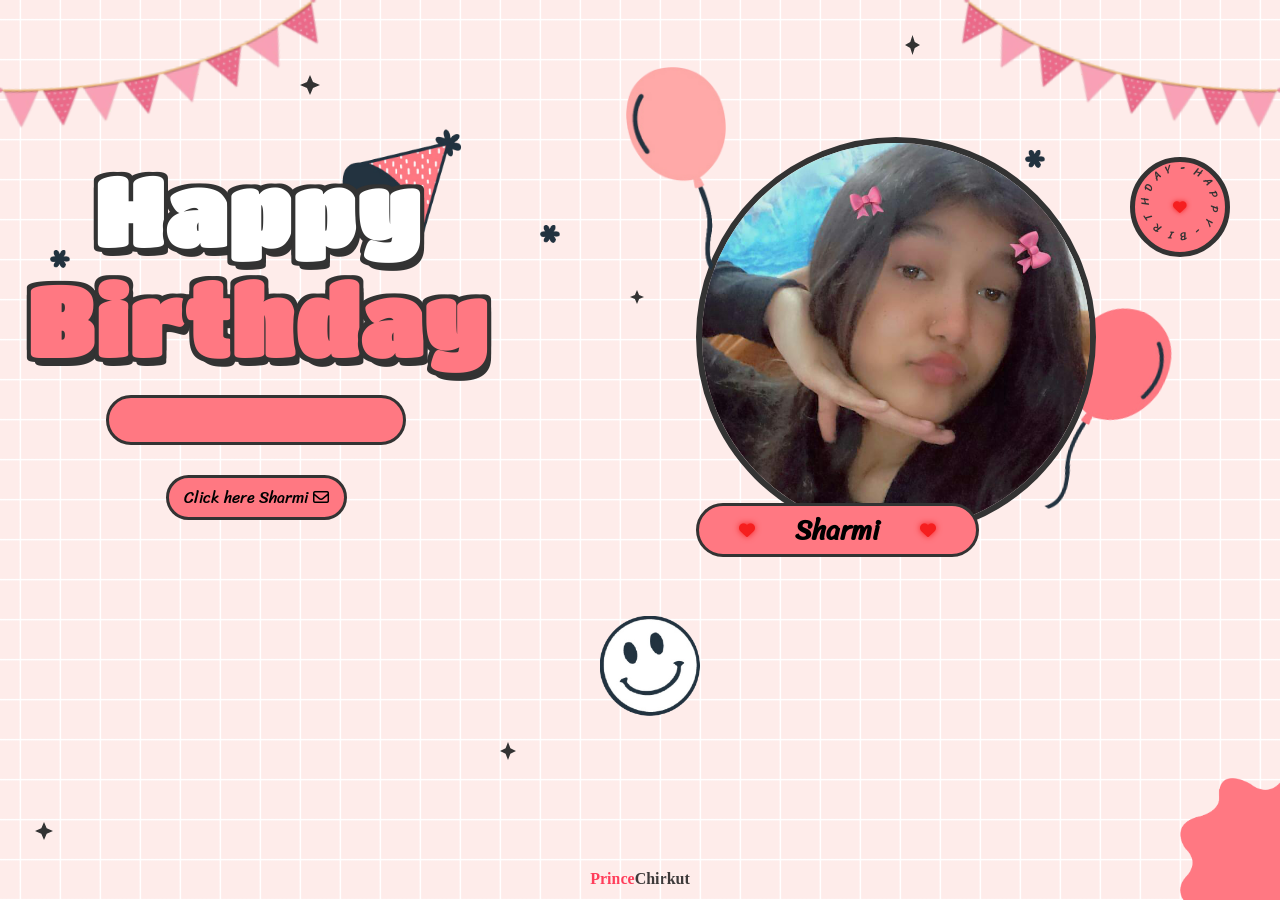
==== commit 13af8557: "Update index.html" ====
--- a/index.html
+++ b/index.html
@@ -11,11 +11,7 @@
     <script src="https://code.jquery.com/jquery-3.7.1.min.js" integrity="sha256-/JqT3SQfawRcv/BIHPThkBvs0OEvtFFmqPF/lYI/Cxo=" crossorigin="anonymous"></script>
     
     </style>
-     <script>
-     setTimeout(function() {
-     window.location.href = "../HAPPY-BIRTHDAY-V5-main/index.html";
-     }, 70000);
-    </script>
+    
 </head>
 
 </head>
@@ -245,4 +241,4 @@
         $(".letter__border").slideUp();
     })
 </script>
-</html>+</html>
